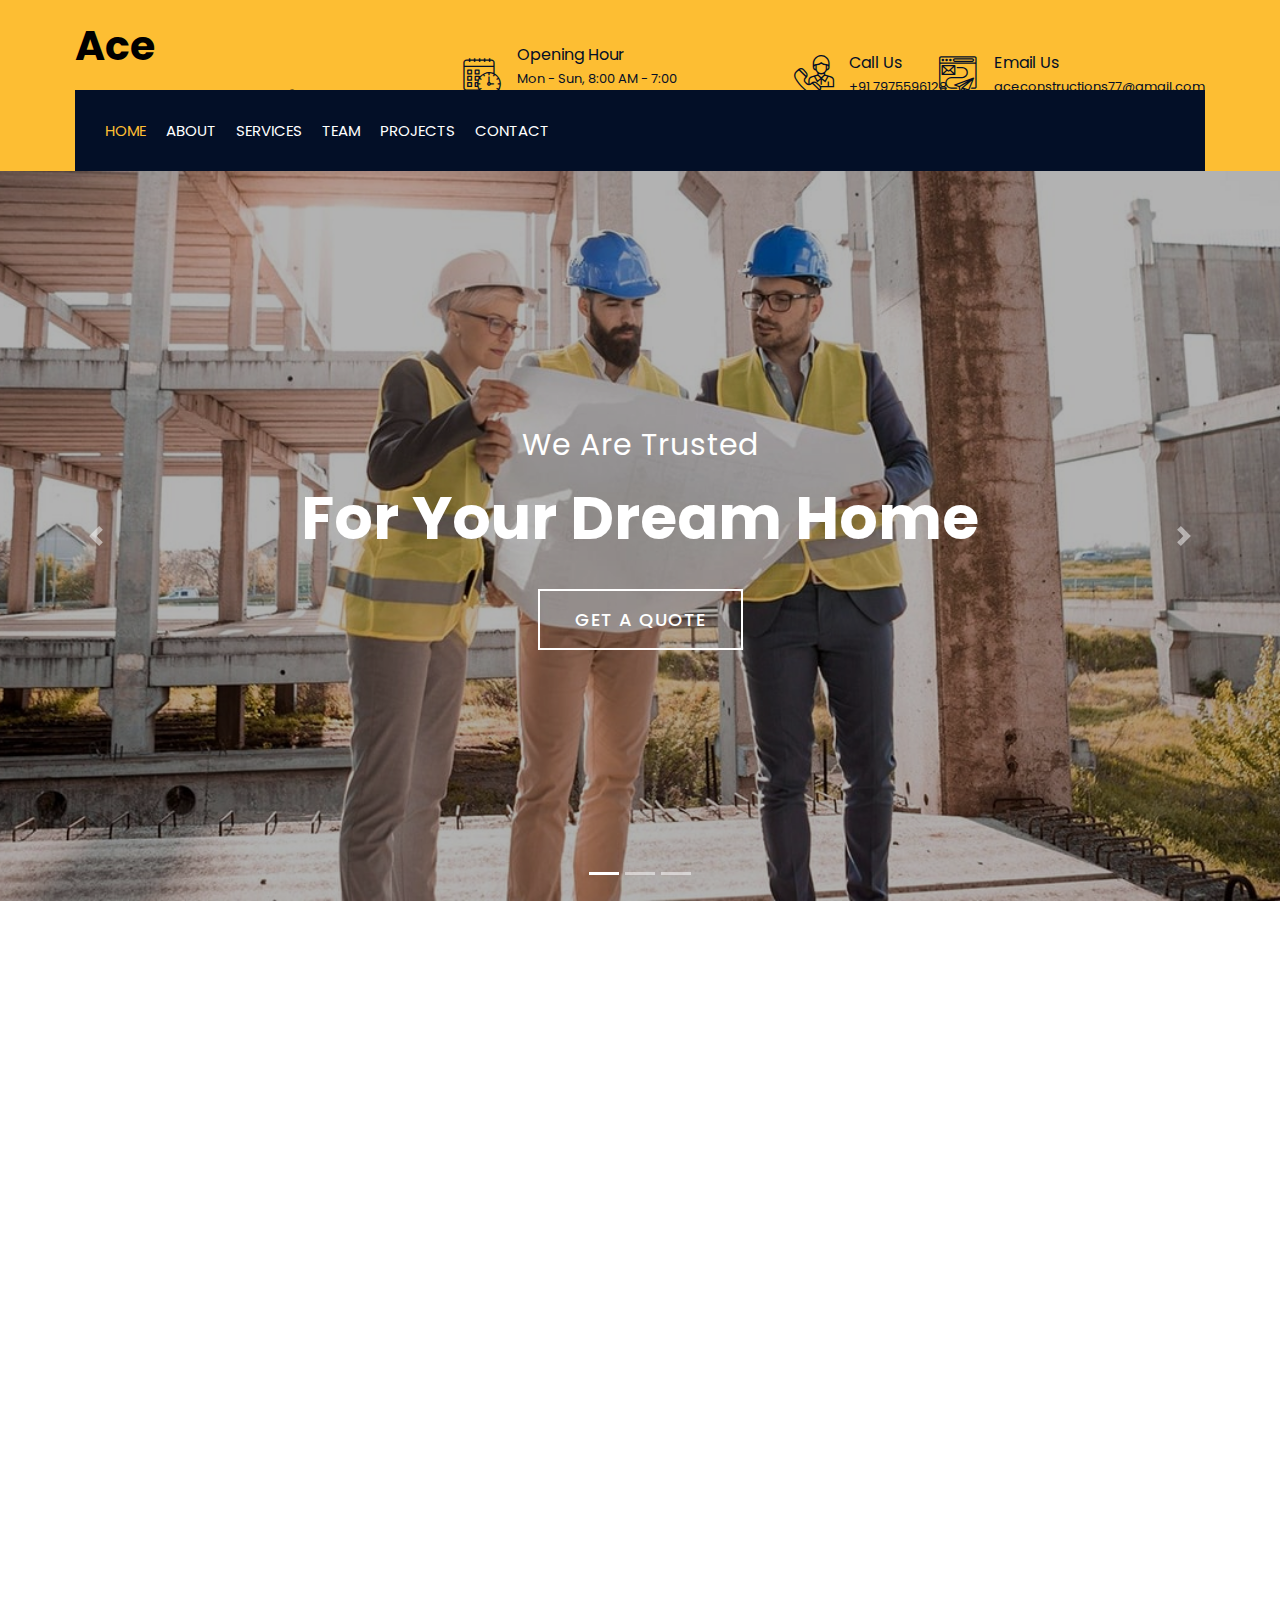
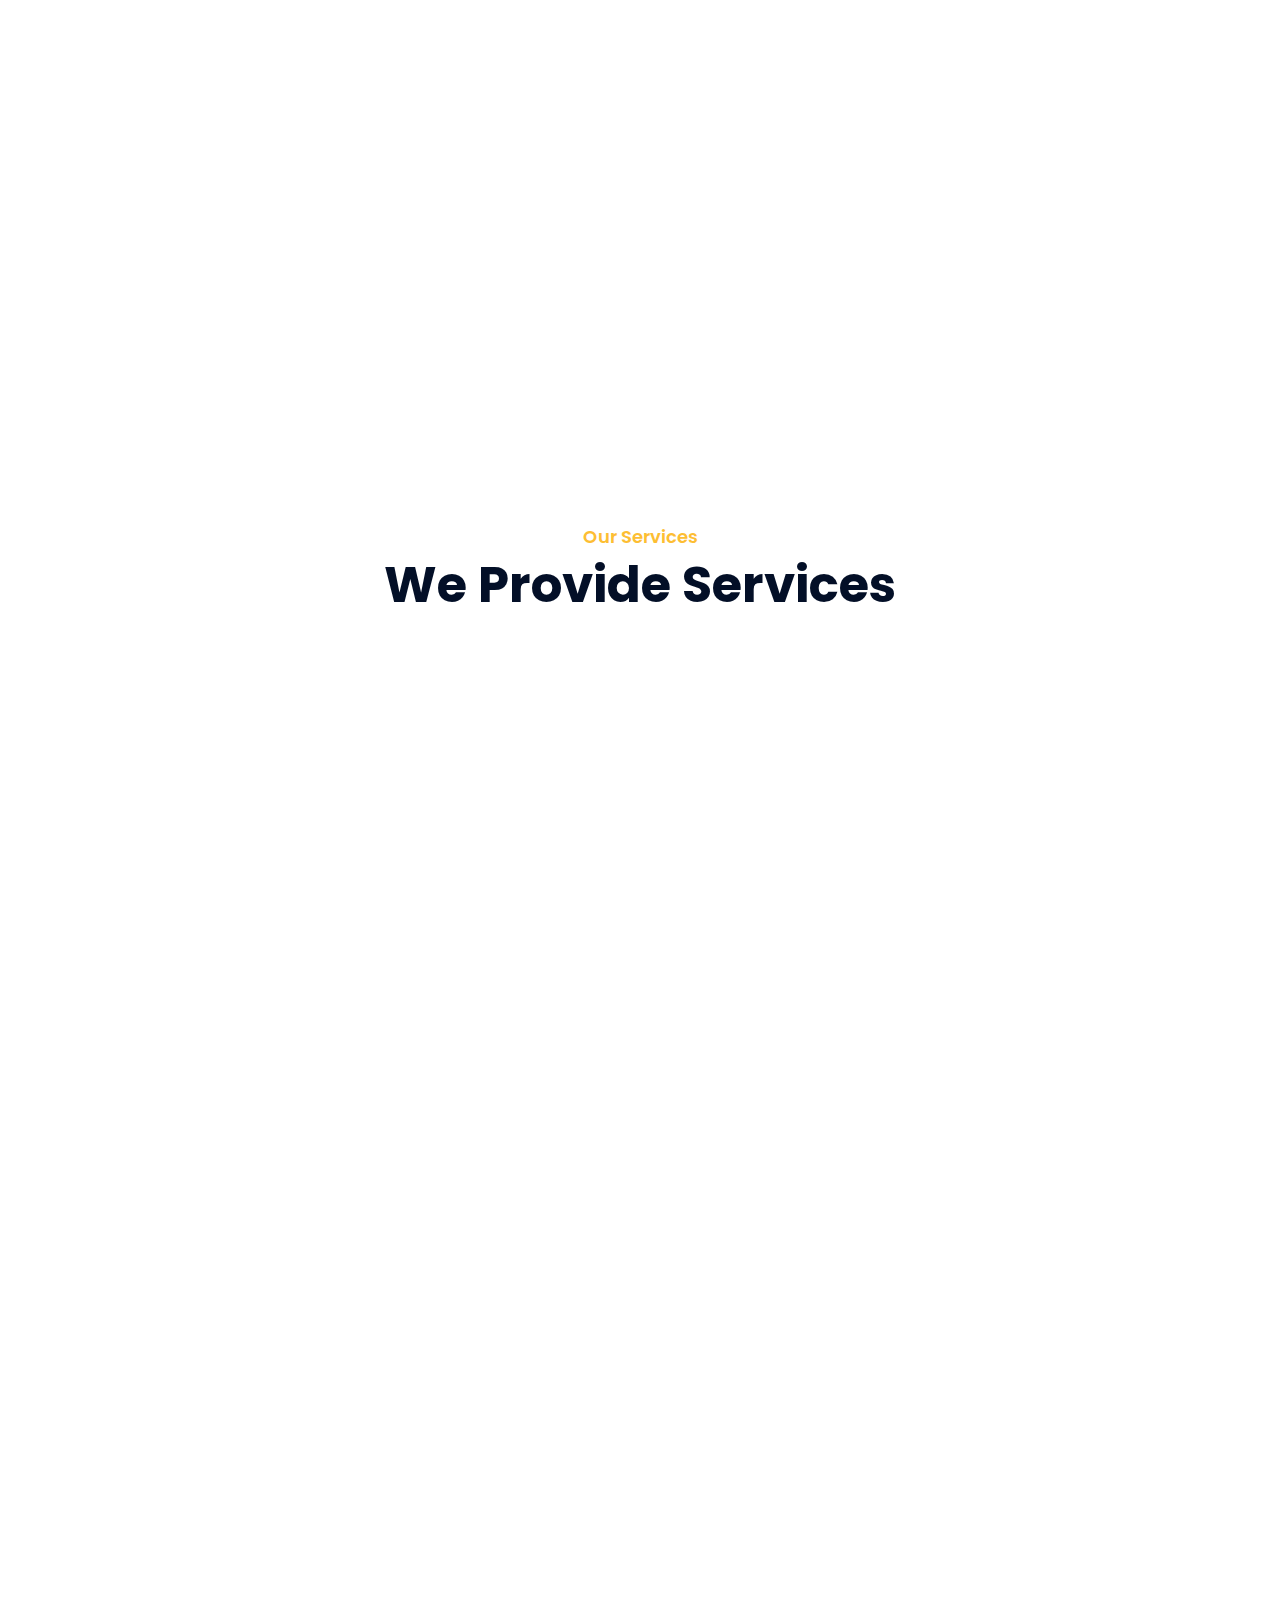
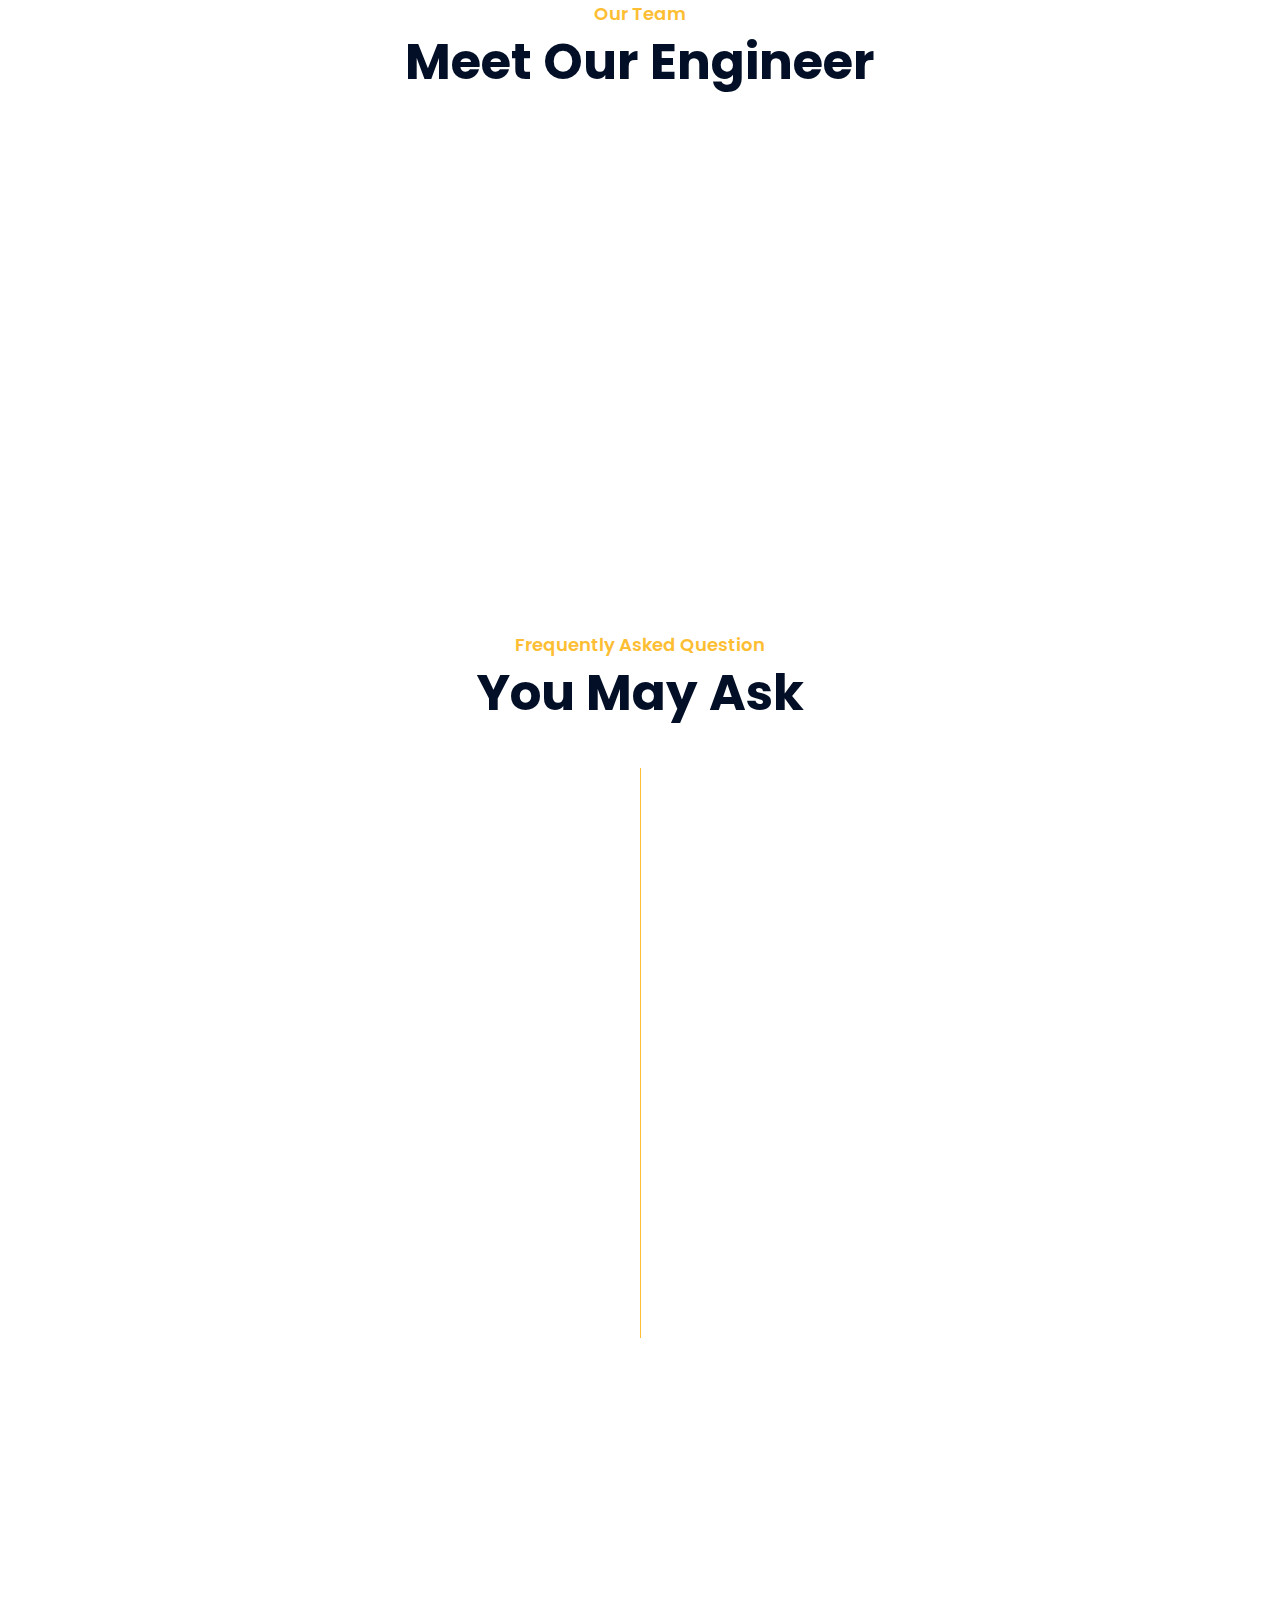
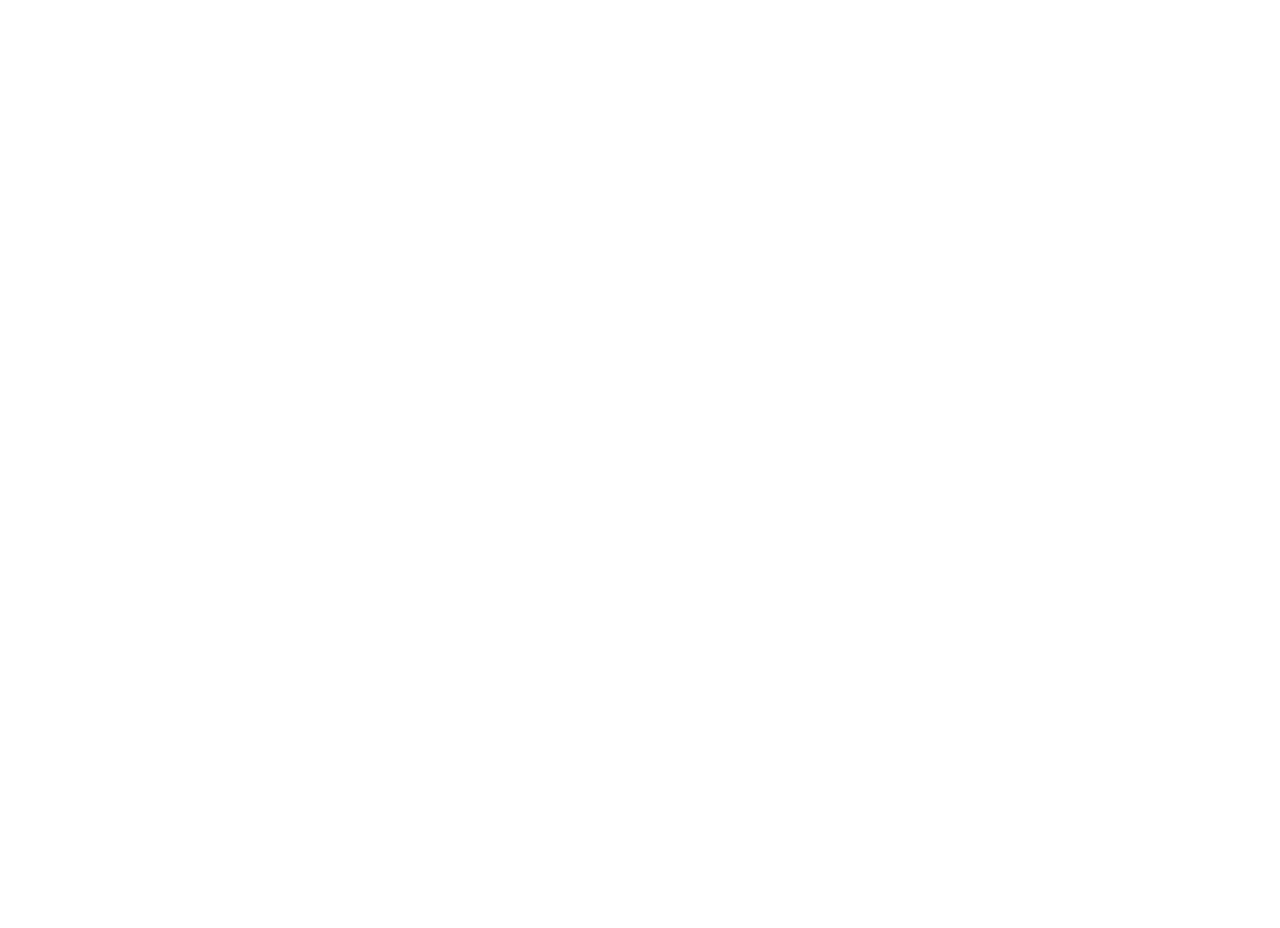
==== index.html @ d803da09 "project completed" ====
<!DOCTYPE html>
<html lang="en">
    <head>
        <meta charset="utf-8">
        <title>Ace Constructions</title>
        <meta content="width=device-width, initial-scale=1.0" name="viewport">
        <meta content="Construction Company Website Template" name="keywords">
        <meta content="Construction Company Website Template" name="description">

        <!-- Favicon -->
        <link href="img/favicon.png" rel="icon">

        <!-- Google Font -->
        <link href="https://fonts.googleapis.com/css2?family=Poppins:wght@100;200;300;400;500;600;700;800;900&display=swap" rel="stylesheet">

        <!-- CSS Libraries -->
        <link href="https://stackpath.bootstrapcdn.com/bootstrap/4.4.1/css/bootstrap.min.css" rel="stylesheet">
        <link href="https://cdnjs.cloudflare.com/ajax/libs/font-awesome/5.10.0/css/all.min.css" rel="stylesheet">
        <link href="lib/flaticon/font/flaticon.css" rel="stylesheet"> 
        <link href="lib/animate/animate.min.css" rel="stylesheet">
        <link href="lib/owlcarousel/assets/owl.carousel.min.css" rel="stylesheet">
        <link href="lib/lightbox/css/lightbox.min.css" rel="stylesheet">
        <link href="lib/slick/slick.css" rel="stylesheet">
        <link href="lib/slick/slick-theme.css" rel="stylesheet">

        <!-- Template Stylesheet -->
        <link href="css/style.css" rel="stylesheet">
    </head>

    <body>
        <div class="wrapper">
            <!-- Top Bar Start -->
            <div class="top-bar">
                <div class="container-fluid">
                    <div class="row align-items-center">
                        <div class="col-lg-4 col-md-12">
                            <div class="logo">
                                <a href="index.html">
                                    <div class="ace-constructions">Ace Constructions</div>
                                    <!-- <img src="img/logo.jpg" alt="Logo"> -->
                                </a>
                            </div>
                        </div>
                        <div class="col-lg-8 col-md-7 d-none d-lg-block">
                            <div class="row">
                                <div class="col-4">
                                    <div class="top-bar-item">
                                        <div class="top-bar-icon">
                                            <i class="flaticon-calendar"></i>
                                        </div>
                                        <div class="top-bar-text">
                                            <h3>Opening Hour</h3>
                                            <p>Mon - Sun, 8:00 AM - 7:00 PM</p>
                                        </div>
                                    </div>
                                </div>
                                <div class="col-4">
                                    <div class="top-bar-item">
                                        <div class="top-bar-icon">
                                            <i class="flaticon-call"></i>
                                        </div>
                                        <div class="top-bar-text">
                                            <h3>Call Us</h3>
                                            <p>+91 7975596128</p>
                                        </div>
                                    </div>
                                </div>
                                <div class="col-4">
                                    <div class="top-bar-item">
                                        <div class="top-bar-icon">
                                            <i class="flaticon-send-mail"></i>
                                        </div>
                                        <div class="top-bar-text">
                                            <h3>Email Us</h3>
                                            <p>aceconstructions77@gmail.com</p>
                                        </div>
                                    </div>
                                </div>
                            </div>
                        </div>
                    </div>
                </div>
            </div>
            <!-- Top Bar End -->

            <!-- Nav Bar Start -->
            <div class="nav-bar">
                <div class="container-fluid">
                    <nav class="navbar navbar-expand-lg bg-dark navbar-dark">
                        <a href="#" class="navbar-brand">MENU</a>
                        <button type="button" class="navbar-toggler" data-toggle="collapse" data-target="#navbarCollapse">
                            <span class="navbar-toggler-icon"></span>
                        </button>

                        <div class="collapse navbar-collapse justify-content-between" id="navbarCollapse">
                            <div class="navbar-nav mr-auto">
                                <a href="index.html" class="nav-item nav-link active">Home</a>
                                <a href="about.html" class="nav-item nav-link">About</a>
                                <a href="service.html" class="nav-item nav-link">Services</a>
                                <a href="team.html" class="nav-item nav-link">Team</a>
                                <a href="portfolio.html" class="nav-item nav-link">Projects</a>
                                
                                <a href="contact.html" class="nav-item nav-link">Contact</a>
                            </div>
                        </div>
                    </nav>
                </div>
            </div>
            <!-- Nav Bar End -->


            <!-- Carousel Start -->
            <div id="carousel" class="carousel slide" data-ride="carousel">
                <ol class="carousel-indicators">
                    <li data-target="#carousel" data-slide-to="0" class="active"></li>
                    <li data-target="#carousel" data-slide-to="1"></li>
                    <li data-target="#carousel" data-slide-to="2"></li>
                </ol>
                <div class="carousel-inner">
                    <div class="carousel-item active">
                        <img src="img/carousel-1.jpg" alt="Carousel Image">
                        <div class="carousel-caption">
                            <p class="animated fadeInRight">We Are Trusted</p>
                            <h1 class="animated fadeInLeft">For Your Dream Home</h1>
                            <a class="btn animated fadeInUp" href="https://htmlcodex.com/construction-company-website-template">Get A Quote</a>
                        </div>
                    </div>

                    <div class="carousel-item">
                        <img src="img/carousel-2.jpg" alt="Carousel Image">
                        <div class="carousel-caption">
                            <p class="animated fadeInRight">We Are Professional</p>
                            <h1 class="animated fadeInLeft">Trusted Experts in Construction and Design</h1>
                            <a class="btn animated fadeInUp" href="https://htmlcodex.com/construction-company-website-template">Get A Quote</a>
                        </div>
                    </div>

                    <div class="carousel-item">
                        <img src="img/carousel-3.jpg" alt="Carousel Image">
                        <div class="carousel-caption">
                            <p class="animated fadeInRight">We Are Trusted</p>
                            <h1 class="animated fadeInLeft">For Your Dream Project</h1>
                            <a class="btn animated fadeInUp" href="https://htmlcodex.com/construction-company-website-template">Get A Quote</a>
                        </div>
                    </div>
                </div>

                <a class="carousel-control-prev" href="#carousel" role="button" data-slide="prev">
                    <span class="carousel-control-prev-icon" aria-hidden="true"></span>
                    <span class="sr-only">Previous</span>
                </a>
                <a class="carousel-control-next" href="#carousel" role="button" data-slide="next">
                    <span class="carousel-control-next-icon" aria-hidden="true"></span>
                    <span class="sr-only">Next</span>
                </a>
            </div>
            <!-- Carousel End -->


            <!-- Feature Start-->
            <div class="feature wow fadeInUp" data-wow-delay="0.1s">
                <div class="container-fluid">
                    <div class="row align-items-center">
                        <div class="col-lg-4 col-md-12">
                            <div class="feature-item">
                                <div class="feature-icon">
                                    <i class="flaticon-worker"></i>
                                </div>
                                <div class="feature-text">
                                    <h3>Expert Worker</h3>
                                    <p>Premier Expert Workers Elevating Construction Standards</p>
                                </div>
                            </div>
                        </div>
                        <div class="col-lg-4 col-md-12">
                            <div class="feature-item">
                                <div class="feature-icon">
                                    <i class="flaticon-building"></i>
                                </div>
                                <div class="feature-text">
                                    <h3>Quality Work</h3>
                                    <p>Delivering Unmatched Quality in Every Construction Project</p>
                                </div>
                            </div>
                        </div>
                        <div class="col-lg-4 col-md-12">
                            <div class="feature-item">
                                <div class="feature-icon">
                                    <i class="flaticon-call"></i>
                                </div>
                                <div class="feature-text">
                                    <h3>Support</h3>
                                    <p>Your Dedicated Partner for Unwavering Construction Support</p>
                                </div>
                            </div>
                        </div>
                    </div>
                </div>
            </div>
            <!-- Feature End-->


            <!-- About Start -->
            <div class="about wow fadeInUp" data-wow-delay="0.1s">
                <div class="container">
                    <div class="row align-items-center">
                        <div class="col-lg-5 col-md-6">
                            <div class="about-img">
                                <img src="img/about.jpg" alt="Image">
                            </div>
                        </div>
                        <div class="col-lg-7 col-md-6">
                            <div class="section-header text-left">
                                <p>Welcome to Ace Constructions</p>
                                <h2>25 Years Experience</h2>
                            </div>
                            <div class="about-text">
                                <p>
                                    At Ace Constructions, we pride ourselves on delivering unparalleled quality and craftsmanship in every project we undertake. With over two decades of experience in the industry, our expert team is committed to bringing your vision to life with precision and care.
                                </p>
                                <p>
                                    Our approach is rooted in excellence. We combine innovative techniques with time-tested methods to ensure that each project not only meets but exceeds expectations. Whether you're embarking on a new construction or renovating an existing space, our dedicated professionals are here to support you every step of the way.
                                </p>
                                <a class="btn" href="">Learn More</a>
                            </div>
                        </div>
                    </div>
                </div>
            </div>
            <!-- About End -->


            <!-- Fact Start -->
            <div class="fact">
                <div class="container-fluid">
                    <div class="row counters">
                        <div class="col-md-6 fact-left wow slideInLeft">
                            <div class="row">
                                <div class="col-6">
                                    <div class="fact-icon">
                                        <i class="flaticon-worker"></i>
                                    </div>
                                    <div class="fact-text">
                                        <h2 data-toggle="counter-up">109</h2>
                                        <p>Expert Workers</p>
                                    </div>
                                </div>
                                <div class="col-6">
                                    <div class="fact-icon">
                                        <i class="flaticon-building"></i>
                                    </div>
                                    <div class="fact-text">
                                        <h2 data-toggle="counter-up">485</h2>
                                        <p>Happy Clients</p>
                                    </div>
                                </div>
                            </div>
                        </div>
                        <div class="col-md-6 fact-right wow slideInRight">
                            <div class="row">
                                <div class="col-6">
                                    <div class="fact-icon">
                                        <i class="flaticon-address"></i>
                                    </div>
                                    <div class="fact-text">
                                        <h2 data-toggle="counter-up">789</h2>
                                        <p>Completed Projects</p>
                                    </div>
                                </div>
                                <div class="col-6">
                                    <div class="fact-icon">
                                        <i class="flaticon-crane"></i>
                                    </div>
                                    <div class="fact-text">
                                        <h2 data-toggle="counter-up">890</h2>
                                        <p>Running Projects</p>
                                    </div>
                                </div>
                            </div>
                        </div>
                    </div>
                </div>
            </div>
            <!-- Fact End -->


            <!-- Service Start -->
            <div class="service">
                <div class="container">
                    <div class="section-header text-center">
                        <p>Our Services</p>
                        <h2>We Provide Services</h2>
                    </div>
                    <div class="row">
                        <div class="col-lg-4 col-md-6 wow fadeInUp" data-wow-delay="0.1s">
                            <div class="service-item">
                                <div class="service-img">
                                    <img src="img/service-1.jpg" alt="Image">
                                    <div class="service-overlay">
                                        <p>
                                            In the realm of building construction, Ace Constructions stands out as a leader. We specialize in creating structures that are not only functional but also aesthetically pleasing and built to last. Our expertise spans a variety of building types, including residential, commercial, and industrial projects.
                                        </p>
                                    </div>
                                </div>
                                <div class="service-text">
                                    <h3>Building Construction</h3>
                                    <a class="btn" href="img/service-1.jpg" data-lightbox="service">+</a>
                                </div>
                            </div>
                        </div>
                        <div class="col-lg-4 col-md-6 wow fadeInUp" data-wow-delay="0.2s">
                            <div class="service-item">
                                <div class="service-img">
                                    <img src="img/service-2.jpg" alt="Image">
                                    <div class="service-overlay">
                                        <p>
                                            Revitalize your home with Ace Constructions premier house renovation services. Whether you're looking to update a single room or undertake a complete home makeover, we bring creativity, craftsmanship, and care to every renovation project. Our goal is to enhance your living space, making it more functional, beautiful, and tailored to your lifestyle.
                                        </p>
                                    </div>
                                </div>
                                <div class="service-text">
                                    <h3>House Renovation</h3>
                                    <a class="btn" href="img/service-2.jpg" data-lightbox="service">+</a>
                                </div>
                            </div>
                        </div>
                        <div class="col-lg-4 col-md-6 wow fadeInUp" data-wow-delay="0.3s">
                            <div class="service-item">
                                <div class="service-img">
                                    <img src="img/service-3.jpg" alt="Image">
                                    <div class="service-overlay">
                                        <p>
                                            At the heart of every great project is a brilliant design. Ace Constructions architecture design services blend creativity with technical expertise to create spaces that are both stunning and functional. Our team of experienced architects works closely with you to understand your vision, providing bespoke design solutions that reflect your unique style and needs.
                                        </p>
                                    </div>
                                </div>
                                <div class="service-text">
                                    <h3>Architecture Design</h3>
                                    <a class="btn" href="img/service-3.jpg" data-lightbox="service">+</a>
                                </div>
                            </div>
                        </div>
                        <div class="col-lg-4 col-md-6 wow fadeInUp" data-wow-delay="0.4s">
                            <div class="service-item">
                                <div class="service-img">
                                    <img src="img/service-4.jpg" alt="Image">
                                    <div class="service-overlay">
                                        <p>
                                            Transform your interior spaces into captivating environments with Ace Constructions premier interior design services. Our team of skilled designers specializes in creating interiors that are not only visually stunning but also functional and reflective of your personal style. Whether you're looking to revamp a single room or redesign an entire property, we provide bespoke design solutions that breathe new life into your spaces.
                                        </p>
                                    </div>
                                </div>
                                <div class="service-text">
                                    <h3>Interior Design</h3>
                                    <a class="btn" href="img/service-4.jpg" data-lightbox="service">+</a>
                                </div>
                            </div>
                        </div>
                        <div class="col-lg-4 col-md-6 wow fadeInUp" data-wow-delay="0.5s">
                            <div class="service-item">
                                <div class="service-img">
                                    <img src="img/service-5.jpg" alt="Image">
                                    <div class="service-overlay">
                                        <p>
                                            Ensure your property remains in excellent condition with Ace Constructions reliable fixing and support services. We offer prompt and efficient solutions to address a variety of maintenance and repair needs, helping you maintain the integrity and functionality of your residential or commercial space.
                                        </p>
                                    </div>
                                </div>
                                <div class="service-text">
                                    <h3>Fixing & Support</h3>
                                    <a class="btn" href="img/service-5.jpg" data-lightbox="service">+</a>
                                </div>
                            </div>
                        </div>
                        <div class="col-lg-4 col-md-6 wow fadeInUp" data-wow-delay="0.6s">
                            <div class="service-item">
                                <div class="service-img">
                                    <img src="img/service-6.jpg" alt="Image">
                                    <div class="service-overlay">
                                        <p>
                                            Transform your interior and exterior spaces with Ace Constructions professional painting services. Whether you're refreshing a single room or giving your entire property a makeover, our expert painters are committed to delivering flawless finishes and lasting impressions.
                                        </p>
                                    </div>
                                </div>
                                <div class="service-text">
                                    <h3>Painting</h3>
                                    <a class="btn" href="img/service-6.jpg" data-lightbox="service">+</a>
                                </div>
                            </div>
                        </div>
                    </div>
                </div>
            </div>
            <!-- Service End -->


            <!-- Video Start -->
            
            
            <div class="modal fade" id="videoModal" tabindex="-1" role="dialog" aria-labelledby="exampleModalLabel" aria-hidden="true">
                <div class="modal-dialog" role="document">
                    <div class="modal-content">
                        <div class="modal-body">
                            <button type="button" class="close" data-dismiss="modal" aria-label="Close">
                                <span aria-hidden="true">&times;</span>
                            </button>        
                            <!-- 16:9 aspect ratio -->
                            <div class="embed-responsive embed-responsive-16by9">
                                <iframe class="embed-responsive-item" src="" id="video"  allowscriptaccess="always" allow="autoplay"></iframe>
                            </div>
                        </div>
                    </div>
                </div>
            </div>
            <!-- Video End -->


            <!-- Team Start -->
            <div class="team">
                <div class="container">
                    <div class="section-header text-center">
                        <p>Our Team</p>
                        <h2>Meet Our Engineer</h2>
                    </div>
                    <div class="row justify-content-center">
                        <div class="col-lg-3 col-md-6 wow fadeInUp" data-wow-delay="0.1s">
                            <div class="team-item">
                                <div class="team-img">
                                    <img src="img/team-1.jpg" alt="Team Image">
                                </div>
                                <div class="team-text text-center">
                                    <h2>Darren Fernandes</h2>
                                    <p>Civil Engineer and Founder</p>
                                </div>
                                <div class="team-social text-center">
                                    <a class="social-tw" href=""><i class="fab fa-twitter"></i></a>
                                    <a class="social-fb" href=""><i class="fab fa-facebook-f"></i></a>
                                    <a class="social-li" href=""><i class="fab fa-linkedin-in"></i></a>
                                    <a class="social-in" href=""><i class="fab fa-instagram"></i></a>
                                </div>
                            </div>
                        </div>
                    </div>
                </div>
            </div>
            <!-- Team End -->

            

            <!-- FAQs Start -->
            <div class="faqs">
                <div class="container">
                    <div class="section-header text-center">
                        <p>Frequently Asked Question</p>
                        <h2>You May Ask</h2>
                    </div>
                    <div class="row">
                        <div class="col-md-6">
                            <div id="accordion-1">
                                <div class="card wow fadeInLeft" data-wow-delay="0.1s">
                                    <div class="card-header">
                                        <a class="card-link collapsed" data-toggle="collapse" href="#collapseOne">
                                            What types of construction projects does Ace Constructions undertake?
                                        </a>
                                    </div>
                                    <div id="collapseOne" class="collapse" data-parent="#accordion-1">
                                        <div class="card-body">
                                            Ace Constructions specializes in residential, commercial, and industrial construction projects. We handle everything from new builds to renovations and remodeling.
                                        </div>
                                    </div>
                                </div>
                                <div class="card wow fadeInLeft" data-wow-delay="0.2s">
                                    <div class="card-header">
                                        <a class="card-link collapsed" data-toggle="collapse" href="#collapseTwo">
                                            How do I get started with Ace Constructions for my construction project?
                                        </a>
                                    </div>
                                    <div id="collapseTwo" class="collapse" data-parent="#accordion-1">
                                        <div class="card-body">
                                            Getting started is easy! Simply contact us through our website or give us a call. We'll schedule an initial consultation to discuss your project requirements, budget, and timeline.
                                        </div>
                                    </div>
                                </div>
                                <div class="card wow fadeInLeft" data-wow-delay="0.3s">
                                    <div class="card-header">
                                        <a class="card-link collapsed" data-toggle="collapse" href="#collapseThree">
                                            What sets Ace Constructions apart from other construction companies?
                                        </a>
                                    </div>
                                    <div id="collapseThree" class="collapse" data-parent="#accordion-1">
                                        <div class="card-body">
                                            Ace Constructions stands out for our commitment to quality, craftsmanship, and customer satisfaction. We bring over 25 years of experience, innovative solutions, and a dedicated team of professionals to every project.
                                        </div>
                                    </div>
                                </div>
                                <div class="card wow fadeInLeft" data-wow-delay="0.4s">
                                    <div class="card-header">
                                        <a class="card-link collapsed" data-toggle="collapse" href="#collapseFour">
                                            Do you provide free estimates?
                                        </a>
                                    </div>
                                    <div id="collapseFour" class="collapse" data-parent="#accordion-1">
                                        <div class="card-body">
                                            Yes, we offer free initial consultations and estimates for all projects. Our team will assess your needs, provide recommendations, and outline the scope of work and associated costs.
                                        </div>
                                    </div>
                                </div>
                                <div class="card wow fadeInLeft" data-wow-delay="0.5s">
                                    <div class="card-header">
                                        <a class="card-link collapsed" data-toggle="collapse" href="#collapseFive">
                                            How long does a typical construction project with Ace Constructions take?
                                        </a>
                                    </div>
                                    <div id="collapseFive" class="collapse" data-parent="#accordion-1">
                                        <div class="card-body">
                                            The timeline varies depending on the scope and complexity of the project. During our consultation, we'll provide a detailed project schedule to give you a clear timeline from start to finish.
                                        </div>
                                    </div>
                                </div>
                            </div>
                        </div>
                        <div class="col-md-6">
                            <div id="accordion-2">
                                <div class="card wow fadeInRight" data-wow-delay="0.1s">
                                    <div class="card-header">
                                        <a class="card-link collapsed" data-toggle="collapse" href="#collapseSix">
                                            What steps does Ace Constructions take to ensure safety on construction sites?
                                        </a>
                                    </div>
                                    <div id="collapseSix" class="collapse" data-parent="#accordion-2">
                                        <div class="card-body">
                                            Safety is our top priority. We adhere to strict safety protocols and regulations, conduct regular safety inspections, and provide ongoing training to our team to maintain a safe working environment.
                                        </div>
                                    </div>
                                </div>
                                <div class="card wow fadeInRight" data-wow-delay="0.2s">
                                    <div class="card-header">
                                        <a class="card-link collapsed" data-toggle="collapse" href="#collapseSeven">
                                            Can Ace Constructions assist with obtaining necessary permits and approvals?
                                        </a>
                                    </div>
                                    <div id="collapseSeven" class="collapse" data-parent="#accordion-2">
                                        <div class="card-body">
                                            Yes, we handle the entire permitting process on behalf of our clients. We work closely with local authorities to ensure all necessary permits and approvals are obtained before construction begins.
                                        </div>
                                    </div>
                                </div>
                                <div class="card wow fadeInRight" data-wow-delay="0.3s">
                                    <div class="card-header">
                                        <a class="card-link collapsed" data-toggle="collapse" href="#collapseEight">
                                            Does Ace Constructions offer warranty on construction work?
                                        </a>
                                    </div>
                                    <div id="collapseEight" class="collapse" data-parent="#accordion-2">
                                        <div class="card-body">
                                            Yes, we stand behind our workmanship. We offer a warranty on our construction projects to guarantee quality and address any issues that may arise post-completion.
                                        </div>
                                    </div>
                                </div>
                                <div class="card wow fadeInRight" data-wow-delay="0.4s">
                                    <div class="card-header">
                                        <a class="card-link collapsed" data-toggle="collapse" href="#collapseNine">
                                            What sustainable practices does Ace Constructions incorporate into construction projects?
                                        </a>
                                    </div>
                                    <div id="collapseNine" class="collapse" data-parent="#accordion-2">
                                        <div class="card-body">
                                            We prioritize sustainability by using eco-friendly building materials, implementing energy-efficient solutions, and promoting sustainable construction practices throughout our projects.
                                        </div>
                                    </div>
                                </div>
                                <div class="card wow fadeInRight" data-wow-delay="0.5s">
                                    <div class="card-header">
                                        <a class="card-link collapsed" data-toggle="collapse" href="#collapseTen">
                                            How can I stay informed about the progress of my construction project?
                                        </a>
                                    </div>
                                    <div id="collapseTen" class="collapse" data-parent="#accordion-2">
                                        <div class="card-body">
                                            We provide regular updates and open communication throughout the project. You'll have access to a project manager who will keep you informed about milestones, timelines, and any developments.
                                        </div>
                                    </div>
                                </div>
                            </div>
                        </div>
                    </div>
                </div>
            </div>
            <!-- FAQs End -->


            <!-- Testimonial Start -->
            <div class="testimonial wow fadeIn" data-wow-delay="0.1s">
                <div class="container">
                    <div class="row">
                        <div class="col-12">
                            <div class="testimonial-slider-nav">
                                <div class="slider-nav"><img src="img/testimonial-1.jpg" alt="Testimonial"></div>
                                <div class="slider-nav"><img src="img/testimonial-2.jpg" alt="Testimonial"></div>
                                <div class="slider-nav"><img src="img/testimonial-3.jpg" alt="Testimonial"></div>
                                <div class="slider-nav"><img src="img/testimonial-4.jpg" alt="Testimonial"></div>
                                <div class="slider-nav"><img src="img/testimonial-5.jpg" alt="Testimonial"></div>
                                <div class="slider-nav"><img src="img/testimonial-6.jpg" alt="Testimonial"></div>
                                <div class="slider-nav"><img src="img/testimonial-7.jpg" alt="Testimonial"></div>
                                
                            </div>
                        </div>
                    </div>
                    <div class="row">
                        <div class="col-12">
                            <div class="testimonial-slider">
                                <div class="slider-item">
                                    <h3>Pavankumar Uppar</h3>
                                    <h4>Software Engineer</h4>
                                    <p>We hired Ace Builders for our office renovation, and they did an outstanding job. Their team was efficient, accommodating, and communicated effectively throughout the project. They turned our vision into reality with precision and quality.</p>
                                </div>
                                <div class="slider-item">
                                    <h3>Nash D'souza</h3>
                                    <h4>Architect</h4>
                                    <p>Ace Builders handled our industrial facility construction with expertise and dedication. They managed the complexities of our project seamlessly, ensuring compliance with regulations and delivering a facility that meets our operational needs. Impressive work!</p>
                                </div>
                                <div class="slider-item">
                                    <h3>Sumant Gangannavar</h3>
                                    <h4>Consultant</h4>
                                    <p>Ace Builders transformed our house into our dream home! Their attention to detail and craftsmanship exceeded our expectations. From start to finish, they were professional, reliable, and delivered on time. Highly recommend!</p>
                                </div>
                                <div class="slider-item">
                                    <h3>Amrut Naik</h3>
                                    <h4>Doctor</h4>
                                    <p>Working with Ace Builders on our interior design was a pleasure. Their designer understood our style perfectly and created spaces that are both functional and beautiful. The attention to detail and personalized service made all the difference.</p>
                                </div>
                                <div class="slider-item">
                                    <h3>Anmol Nelavigi</h3>
                                    <h4>Software Engineer</h4>
                                    <p>Ace Builders completely renovated our outdated kitchen, and we couldn't be happier with the results. They modernized the space while keeping within our budget and timeline. Professionalism and quality craftsmanship define their work.</p>
                                </div>
                                <div class="slider-item">
                                    <h3>Rauf Hippargi</h3>
                                    <h4>Doctor</h4>
                                    <p>Ace Builders built our custom home from the ground up, and the experience was fantastic. They guided us through every step, from initial planning to final touches. Their dedication to quality and customer satisfaction is unmatched.</p>
                                </div>
                                <div class="slider-item">
                                    <h3>Kaif Mulla</h3>
                                    <h4>Doctor</h4>
                                    <p>Choosing Ace Builders for our construction needs was the best decision we made. Their team is knowledgeable, trustworthy, and committed to excellence. They go above and beyond to ensure every detail is perfect. Highly recommended!</p>
                                </div>
                            </div>
                        </div>
                    </div>
                </div>
            </div>
            <!-- Testimonial End -->


            <!-- Footer Start -->
            <div class="footer wow fadeIn" data-wow-delay="0.3s">
                <div class="container">
                    <div class="row">
                        <div class="col-md-6 col-lg-3">
                            <div class="footer-contact">
                                <h2>Office Contact</h2>
                                <p><i class="fa fa-map-marker-alt"></i>Vijay Nagar, Hindalga, Belagavi, Karnataka - 591108</p>
                                <p><i class="fa fa-phone-alt"></i>+91 7975596128</p>
                                <p><i class="fa fa-envelope"></i>aceconstructions77.com</p>
                                <div class="footer-social">
                                    <a href=""><i class="fab fa-twitter"></i></a>
                                    <a href=""><i class="fab fa-facebook-f"></i></a>
                                    <a href=""><i class="fab fa-youtube"></i></a>
                                    <a href=""><i class="fab fa-instagram"></i></a>
                                    <a href=""><i class="fab fa-linkedin-in"></i></a>
                                </div>
                            </div>
                        </div>
                        <div class="col-md-6 col-lg-3">
                            <div class="footer-link">
                                <h2>Services Areas</h2>
                                <a href="">Building Construction</a>
                                <a href="">House Renovation</a>
                                <a href="">Architecture Design</a>
                                <a href="">Interior Design</a>
                                <a href="">Painting</a>
                            </div>
                        </div>
                        <div class="col-md-6 col-lg-3">
                            <div class="footer-link">
                                <h2>Useful Pages</h2>
                                <a href="about.html">About Us</a>
                                <a href="contact.html">Contact Us</a>
                                <a href="team.html">Our Team</a>
                                <a href="portfolio.html">Projects</a>
                                <a href="#">Testimonial</a>
                            </div>
                        </div>
                        <div class="col-md-6 col-lg-3">
                            <div class="newsletter">
                                <h2>Newsletter</h2>
                                <p>
                                    Stay informed and inspired with our latest updates on innovative projects, industry trends, and expert insights delivered straight to your inbox.
                                </p>
                                <div class="form">
                                    <input class="form-control" placeholder="Email here">
                                    <button class="btn">Submit</button>
                                </div>
                            </div>
                        </div>
                    </div>
                </div>
                <div class="container footer-menu">
                    <div class="f-menu">
                        <a href="">Terms of use</a>
                        <a href="">Privacy policy</a>
                        <a href="">Cookies</a>
                        <a href="">Help</a>
                        <a href="">FQAs</a>
                    </div>
                </div>
                <div class="container copyright">
                    <div class="row">
                        <div class="col-md-6">
                            <p>&copy; <a href="#">Ace Builders</a>, All Right Reserved.</p>
                        </div>
						
						<!--/*** This template is free as long as you keep the footer author’s credit link/attribution link/backlink. If you'd like to use the template without the footer author’s credit link/attribution link/backlink, you can purchase the Credit Removal License from "https://htmlcodex.com/credit-removal". Thank you for your support. ***/-->
                        <div class="col-md-6">
                            <p>Developed By <a href="https://pavankumaruppar.tech" target="_blank">Pavankumar Uppar</a></p>
                        </div>
                    </div>
                </div>
            </div>
            <!-- Footer End -->

            <a href="#" class="back-to-top"><i class="fa fa-chevron-up"></i></a>
        </div>

        <!-- JavaScript Libraries -->
        <script src="https://code.jquery.com/jquery-3.4.1.min.js"></script>
        <script src="https://stackpath.bootstrapcdn.com/bootstrap/4.4.1/js/bootstrap.bundle.min.js"></script>
        <script src="lib/easing/easing.min.js"></script>
        <script src="lib/wow/wow.min.js"></script>
        <script src="lib/owlcarousel/owl.carousel.min.js"></script>
        <script src="lib/isotope/isotope.pkgd.min.js"></script>
        <script src="lib/lightbox/js/lightbox.min.js"></script>
        <script src="lib/waypoints/waypoints.min.js"></script>
        <script src="lib/counterup/counterup.min.js"></script>
        <script src="lib/slick/slick.min.js"></script>

        <!-- Template Javascript -->
        <script src="js/main.js"></script>
    </body>
</html>
---- lib/flaticon/font/flaticon.css ----
/*
  	Flaticon icon font: Flaticon
  	Creation date: 23/08/2020 07:24
  	*/

@font-face {
  font-family: "Flaticon";
  src: url("./Flaticon.eot");
  src: url("./Flaticon.eot?#iefix") format("embedded-opentype"),
       url("./Flaticon.woff2") format("woff2"),
       url("./Flaticon.woff") format("woff"),
       url("./Flaticon.ttf") format("truetype"),
       url("./Flaticon.svg#Flaticon") format("svg");
  font-weight: normal;
  font-style: normal;
}

@media screen and (-webkit-min-device-pixel-ratio:0) {
  @font-face {
    font-family: "Flaticon";
    src: url("./Flaticon.svg#Flaticon") format("svg");
  }
}

[class^="flaticon-"]:before, [class*=" flaticon-"]:before,
[class^="flaticon-"]:after, [class*=" flaticon-"]:after {   
  font-family: Flaticon;
        font-size: 20px;
font-style: normal;
margin-left: 20px;
}

.flaticon-concrete:before { content: "\f100"; }
.flaticon-worker:before { content: "\f101"; }
.flaticon-measure:before { content: "\f102"; }
.flaticon-building:before { content: "\f103"; }
.flaticon-brush:before { content: "\f104"; }
.flaticon-crane:before { content: "\f105"; }
.flaticon-call:before { content: "\f106"; }
.flaticon-calendar:before { content: "\f107"; }
.flaticon-send-mail:before { content: "\f108"; }
.flaticon-address:before { content: "\f109"; }
---- css/style.css ----
/*******************************/
/********* General CSS *********/
/*******************************/
body {
    color: #666666;
    background: #dddddd;
    font-family: 'Poppins', sans-serif;
    font-weight: 400;
}

h1,
h2, 
h3, 
h4,
h5, 
h6 {
    color: #030f27;
}

a {
    color: #666666;
    transition: .3s;
}

a:hover,
a:active,
a:focus {
    color: #fdbe33;
    outline: none;
    text-decoration: none;
}

.btn:focus {
    box-shadow: none;
}

.wrapper {
    position: relative;
    width: 100%;
    margin: 0 auto;
    background: #ffffff;
}

.back-to-top {
    position: fixed;
    display: none;
    background: #fdbe33;
    color: #121518;
    width: 44px;
    height: 44px;
    text-align: center;
    line-height: 1;
    font-size: 22px;
    right: 15px;
    bottom: 15px;
    transition: background 0.5s;
    z-index: 9;
}

.back-to-top:hover {
    color: #fdbe33;
    background: #121518;
}

.back-to-top i {
    padding-top: 10px;
}

.btn {
    transition: .3s;
}


/**********************************/
/********** Top Bar CSS ***********/
/**********************************/
.top-bar {
    position: relative;
    height: 90px;
    background: #fdbe33;
}

.top-bar .logo {
    padding: 15px 0;
    text-align: left;
    overflow: hidden;
}

.top-bar .logo h1 {
    margin: 0;
    color: #030f27;
    font-size: 60px;
    line-height: 60px;
    font-weight: 700;
}

.top-bar .logo img {
    max-width: 100%;
    max-height: 60px;
}

.top-bar .top-bar-item {
    display: flex;
    align-items: center;
    justify-content: flex-end;
}

.top-bar .top-bar-icon {
    width: 40px;
    display: flex;
    align-items: center;
    justify-content: center;
}

.top-bar .top-bar-icon [class^="flaticon-"]::before {
    margin: 0;
    color: #030f27;
    font-size: 40px;
}

.top-bar .top-bar-text {
    padding-left: 15px;
}

.top-bar .top-bar-text h3 {
    margin: 0 0 5px 0;
    color: #030f27;
    font-size: 16px;
    font-weight: 400;
}

.top-bar .top-bar-text p {
    margin: 0;
    color: #030f27;
    font-size: 13px;
    font-weight: 400;
}

@media (min-width: 992px) {
    .top-bar {
        padding: 0 60px;
    }
}

@media (max-width: 991.98px) {
    .top-bar .logo {
        text-align: center;
    }
}


/**********************************/
/*********** Nav Bar CSS **********/
/**********************************/
.ace-constructions {
    font-weight: bold;
    font-size: 41px;
    color: #000000;
    cursor: pointer;
}

.nav-bar {
    position: relative;
    background: #fdbe33;
    transition: .3s;
}

.nav-bar .container-fluid {
    padding: 0;
}

.nav-bar.nav-sticky {
    position: fixed;
    top: 0;
    width: 100%;
    
    box-shadow: 0 2px 5px rgba(0, 0, 0, .3);
    z-index: 999;
}

.nav-bar .navbar {
    height: 100%;
    background: #030f27 !important;
}

.navbar-dark .navbar-nav .nav-link,
.navbar-dark .navbar-nav .nav-link:focus,
.navbar-dark .navbar-nav .nav-link:hover,
.navbar-dark .navbar-nav .nav-link.active {
    padding: 10px 10px 8px 10px;
    color: #ffffff;
}

.navbar-dark .navbar-nav .nav-link:hover,
.navbar-dark .navbar-nav .nav-link.active {
    color: #fdbe33;
    transition: none;
}

.nav-bar .dropdown-menu {
    margin-top: 0;
    border: 0;
    border-radius: 0;
    background: #f8f9fa;
}

.nav-bar .btn {
    color: #ffffff;
    border: 2px solid #ffffff;
    border-radius: 0;
}

.nav-bar .btn:hover {
    color: #030f27;
    background: #fdbe33;
    border-color: #fdbe33;
}

@media (min-width: 992px) {
    .nav-bar {
        padding: 0 75px;
    }
    
    .nav-bar.nav-sticky {
        padding: 0;
    }
    
    .nav-bar .navbar {
        padding: 20px;
    }
    
    .nav-bar .navbar-brand {
        display: none;
    }
    
    .nav-bar a.nav-link {
        padding: 8px 15px;
        font-size: 15px;
        text-transform: uppercase;
    }
}

@media (max-width: 991.98px) {
    .nav-bar .navbar {
        padding: 15px;
    }
    
    .nav-bar a.nav-link {
        padding: 5px;
    }
    
    .nav-bar .dropdown-menu {
        box-shadow: none;
    }
    
    .nav-bar .btn {
        display: none;
    }
}


/*******************************/
/******** Carousel CSS *********/
/*******************************/
.carousel {
    position: relative;
    width: 100%;
    height: calc(100vh - 170px);
    min-height: 400px;
    margin: 0 auto;
    text-align: center;
    overflow: hidden;
}

.carousel .carousel-inner,
.carousel .carousel-item {
    position: relative;
    width: 100%;
    height: 100%;
}

.carousel .carousel-item img {
    width: 100%;
    height: 100%;
    object-fit: cover;
}

.carousel .carousel-item::after {
    position: absolute;
    content: "";
    width: 100%;
    height: 100%;
    top: 0;
    left: 0;
    background: rgba(0, 0, 0, .3);
    z-index: 1;
}

.carousel .carousel-caption {
    position: absolute;
    top: 0;
    bottom: 0;
    display: flex;
    align-items: center;
    justify-content: center;
    flex-direction: column;
    height: calc(100vh - 170px);
    min-height: 400px;
}

.carousel .carousel-caption p {
    color: #ffffff;
    font-size: 30px;
    margin-bottom: 15px;
    letter-spacing: 1px;
}

.carousel .carousel-caption h1 {
    color: #ffffff;
    font-size: 60px;
    font-weight: 700;
    margin-bottom: 35px;
}

.carousel .carousel-caption .btn {
    padding: 15px 35px;
    font-size: 18px;
    font-weight: 500;
    letter-spacing: 1px;
    text-transform: uppercase;
    color: #ffffff;
    background: transparent;
    border: 2px solid #ffffff;
    border-radius: 0;
    transition: .3s;
}

.carousel .carousel-caption .btn:hover {
    color: #030f27;
    background: #fdbe33;
    border-color: #fdbe33;
}

@media (max-width: 767.98px) {
    .carousel .carousel-caption h1 {
        font-size: 40px;
        font-weight: 700;
    }
    
    .carousel .carousel-caption p {
        font-size: 20px;
    }
    
    .carousel .carousel-caption .btn {
        padding: 12px 30px;
        font-size: 18px;
        font-weight: 500;
        letter-spacing: 0;
    }
}

@media (max-width: 575.98px) {
    .carousel .carousel-caption h1 {
        font-size: 30px;
        font-weight: 500;
    }
    
    .carousel .carousel-caption p {
        font-size: 16px;
    }
    
    .carousel .carousel-caption .btn {
        padding: 10px 25px;
        font-size: 16px;
        font-weight: 400;
        letter-spacing: 0;
    }
}

.carousel .animated {
    -webkit-animation-duration: 1.5s;
    animation-duration: 1.5s;
}


/*******************************/
/******* Page Header CSS *******/
/*******************************/
.page-header {
    position: relative;
    margin-bottom: 45px;
    padding: 90px 0;
    text-align: center;
    background: #fdbe33;
}

.page-header h2 {
    position: relative;
    color: #030f27;
    font-size: 60px;
    font-weight: 700;
    margin-bottom: 20px;
    padding-bottom: 5px;
}

.page-header h2::after {
    position: absolute;
    content: "";
    width: 100px;
    height: 2px;
    left: calc(50% - 50px);
    bottom: 0;
    background: #030f27;
}

.page-header a {
    position: relative;
    padding: 0 12px;
    font-size: 22px;
    color: #030f27;
}

.page-header a:hover {
    color: #ffffff;
}

.page-header a::after {
    position: absolute;
    content: "/";
    width: 8px;
    height: 8px;
    top: -2px;
    right: -7px;
    text-align: center;
    color: #121518;
}

.page-header a:last-child::after {
    display: none;
}

@media (max-width: 991.98px) {
    .page-header {
        padding: 60px 0;
    }
    
    .page-header h2 {
        font-size: 45px;
    }
    
    .page-header a {
        font-size: 20px;
    }
}

@media (max-width: 767.98px) {
    .page-header {
        padding: 45px 0;
    }
    
    .page-header h2 {
        font-size: 35px;
    }
    
    .page-header a {
        font-size: 18px;
    }
}


/*******************************/
/******* Section Header ********/
/*******************************/
.section-header {
    position: relative;
    width: 100%;
    margin-bottom: 45px;
}

.section-header p {
    color: #fdbe33;
    font-size: 18px;
    font-weight: 600;
    margin-bottom: 5px;
}

.section-header h2 {
    margin: 0;
    position: relative;
    font-size: 50px;
    font-weight: 700;
}

@media (max-width: 767.98px) {
    .section-header h2 {
        font-size: 30px;
    }
}


/*******************************/
/********* Feature CSS *********/
/*******************************/
.feature {
    position: relative;
    margin-bottom: 45px;
}

.feature .col-md-12 {
    background: #030f27;
}
    
.feature .col-md-12:nth-child(2n) {
    color: #030f27;
    background: #fdbe33;
}

.feature .feature-item {
    min-height: 250px;
    padding: 30px;
    display: flex;
    align-items: center;
    justify-content: flex-start;
}

.feature .feature-icon {
    position: relative;
    width: 60px;
    display: flex;
    align-items: center;
    justify-content: center;
}

.feature .feature-icon::before {
    position: absolute;
    content: "";
    width: 80px;
    height: 80px;
    top: -20px;
    left: -10px;
    border: 2px dotted #ffffff;
    border-radius: 60px;
    z-index: 1;
}

.feature .feature-icon::after {
    position: absolute;
    content: "";
    width: 79px;
    height: 79px;
    top: -18px;
    left: -9px;
    background: #030f27;
    border-radius: 60px;
    z-index: 2;
}

.feature .col-md-12:nth-child(2n) .feature-icon::after {
    background: #fdbe33;
}

.feature .feature-icon [class^="flaticon-"]::before {
    position: relative;
    margin: 0;
    color: #fdbe33;
    font-size: 60px;
    line-height: 60px;
    z-index: 3;
}

.feature .feature-text {
    padding-left: 30px;
}

.feature .feature-text h3 {
    margin: 0 0 10px 0;
    color: #fdbe33;
    font-size: 25px;
    font-weight: 600;
}

.feature .feature-text p {
    margin: 0;
    color: #fdbe33;
    font-size: 18px;
    font-weight: 400;
}

.feature .col-md-12:nth-child(2n) [class^="flaticon-"]::before,
.feature .col-md-12:nth-child(2n) h3,
.feature .col-md-12:nth-child(2n) p {
    color: #030f27;
}


/*******************************/
/********** About CSS **********/
/*******************************/
.about {
    position: relative;
    width: 100%;
    padding: 45px 0;
}

.about .section-header {
    margin-bottom: 30px;
}

.about .about-img {
    position: relative;
    height: 100%;
}

.about .about-img img {
    width: 100%;
    height: 100%;
    object-fit: cover;
}

.about .about-text p {
    font-size: 16px;
}

.about .about-text a.btn {
    position: relative;
    margin-top: 15px;
    padding: 15px 35px;
    font-size: 16px;
    font-weight: 500;
    letter-spacing: 1px;
    color: #030f27;
    border-radius: 0;
    background: #fdbe33;
    transition: .3s;
}

.about .about-text a.btn:hover {
    color: #fdbe33;
    background: #030f27;
}

@media (max-width: 767.98px) {
    .about .about-img {
        margin-bottom: 30px;
        height: auto;
    }
}


/*******************************/
/********** Fact CSS ***********/
/*******************************/
.fact {
    position: relative;
    width: 100%;
    padding: 45px 0;
}

.fact .col-6 {
    display: flex;
    align-items: flex-start;
}

.fact .fact-icon {
    position: relative;
    margin: 7px 15px 0 15px;
    width: 60px;
    display: flex;
    align-items: center;
    justify-content: center;
}

.fact .fact-icon [class^="flaticon-"]::before {
    margin: 0;
    font-size: 60px;
    line-height: 60px;
    background-image: linear-gradient(#ffffff, #fdbe33);
    -webkit-background-clip: text;
    -webkit-text-fill-color: transparent;
}

.fact .fact-right .fact-icon [class^="flaticon-"]::before {
    background-image: linear-gradient(#ffffff, #030f27);
}

.fact .fact-left,
.fact .fact-right {
    padding-top: 60px;
    padding-bottom: 60px;
}

.fact .fact-text h2 {
    font-size: 35px;
    font-weight: 700;
}

.fact .fact-text p {
    margin: 0;
    font-size: 16px;
    font-weight: 600;
    text-transform: uppercase;
}

.fact .fact-left {
    color: #fdbe33;
    background: #030f27;
}

.fact .fact-right {
    color: #030f27;
    background: #fdbe33;
}

.fact .fact-left h2 {
    color: #fdbe33;
}


/*******************************/
/********* Service CSS *********/
/*******************************/
.service {
    position: relative;
    width: 100%;
    padding: 45px 0 15px 0;
}

.service .service-item {
    position: relative;
    width: 100%;
    text-align: center;
    margin-bottom: 30px;
}

.service .service-img {
    position: relative;
    overflow: hidden;
}

.service .service-img img {
    width: 100%;
}

.service .service-overlay {
    position: absolute;
    width: 100%;
    height: 100%;
    top: 0;
    left: 0;
    padding: 30px;
    display: flex;
    align-items: center;
    justify-content: center;
    background: rgba(3, 15, 39, .7);
    transition: .5s;
    opacity: 0;
}

.service .service-item:hover .service-overlay {
    opacity: 1;
}

.service .service-overlay p {
    margin: 0;
    color: #ffffff;
}

.service .service-text {
    display: flex;
    align-items: center;
    height: 60px;
    background: #030f27;
    overflow: hidden;
    white-space: nowrap;
    text-overflow: ellipsis;
}

.service .service-text h3 {
    margin: 0;
    padding: 0 15px 0 25px;
    width: calc(100% - 60px);
    font-size: 20px;
    font-weight: 700;
    color: #fdbe33;
    text-align: left;
    overflow: hidden;
    white-space: nowrap;
    text-overflow: ellipsis;
}

.service .service-item a.btn {
    width: 60px;
    height: 60px;
    padding: 3px 0 0 3px;
    display: flex;
    align-items: center;
    justify-content: center;
    font-size: 60px;
    line-height: 60px;
    font-weight: 100;
    color: #030f27;
    background: #fdbe33;
    border-radius: 0;
    transition: .3s;
}

.service .service-item:hover a.btn {
    color: #ffffff;
}


/*******************************/
/********** Video CSS **********/
/*******************************/
.video {
    position: relative;
    margin: 45px 0;
    height: 100%;
    min-height: 500px;
    background: linear-gradient(rgba(3, 15, 39, .9), rgba(3, 15, 39, .9)), url(../img/carousel-1.jpg);
    background-attachment: fixed;
    background-position: center;
    background-repeat: no-repeat;
    background-size: cover;
}

.video .btn-play {
    position: absolute;
    z-index: 1;
    top: 50%;
    left: 50%;
    transform: translateX(-50%) translateY(-50%);
    box-sizing: content-box;
    display: block;
    width: 32px;
    height: 44px;
    border-radius: 50%;
    border: none;
    outline: none;
    padding: 18px 20px 18px 28px;
}

.video .btn-play:before {
    content: "";
    position: absolute;
    z-index: 0;
    left: 50%;
    top: 50%;
    transform: translateX(-50%) translateY(-50%);
    display: block;
    width: 100px;
    height: 100px;
    background: #fdbe33;
    border-radius: 50%;
    animation: pulse-border 1500ms ease-out infinite;
}

.video .btn-play:after {
    content: "";
    position: absolute;
    z-index: 1;
    left: 50%;
    top: 50%;
    transform: translateX(-50%) translateY(-50%);
    display: block;
    width: 100px;
    height: 100px;
    background: #fdbe33;
    border-radius: 50%;
    transition: all 200ms;
}

.video .btn-play:hover:after {
    background-color: darken(#fdbe33, 10%);
}

.video .btn-play img {
    position: relative;
    z-index: 3;
    max-width: 100%;
    width: auto;
    height: auto;
}

.video .btn-play span {
    display: block;
    position: relative;
    z-index: 3;
    width: 0;
    height: 0;
    border-left: 32px solid #030f27;
    border-top: 22px solid transparent;
    border-bottom: 22px solid transparent;
}

@keyframes pulse-border {
  0% {
    transform: translateX(-50%) translateY(-50%) translateZ(0) scale(1);
    opacity: 1;
  }
  100% {
    transform: translateX(-50%) translateY(-50%) translateZ(0) scale(1.5);
    opacity: 0;
  }
}

#videoModal .modal-dialog {
    position: relative;
    max-width: 800px;
    margin: 60px auto 0 auto;
}

#videoModal .modal-body {
    position: relative;
    padding: 0px;
}

#videoModal .close {
    position: absolute;
    width: 30px;
    height: 30px;
    right: 0px;
    top: -30px;
    z-index: 999;
    font-size: 30px;
    font-weight: normal;
    color: #ffffff;
    background: #000000;
    opacity: 1;
}


/*******************************/
/*********** Team CSS **********/
/*******************************/
.team {
    position: relative;
    width: 100%;
    padding: 45px 0 15px 0;
}

.team .team-item {
    position: relative;
    margin-bottom: 30px;
    overflow: hidden;
}

.team .team-img {
    position: relative;
}

.team .team-img img {
    width: 100%;
}

.team .team-text {
    position: relative;
    padding: 25px 15px;
    text-align: center;
    background: #030f27;
    transition: .5s;
}

.team .team-text h2 {
    font-size: 20px;
    font-weight: 600;
    color: #fdbe33;
    transition: .5s;
}

.team .team-text p {
    margin: 0;
    color: #ffffff;
}

.team .team-item:hover .team-text {
    background: #fdbe33;
}

.team .team-item:hover .team-text h2 {
    color: #030f27;
    letter-spacing: 1px;
}

.team .team-social {
    position: absolute;
    width: 100px;
    top: 0;
    left: -50px;
    display: flex;
    flex-direction: column;
    font-size: 0;
}

.team .team-social a {
    position: relative;
    left: 0;
    width: 50px;
    height: 50px;
    display: flex;
    align-items: center;
    justify-content: center;
    font-size: 18px;
    color: #ffffff;
}

.team .team-item:hover .team-social a:first-child {
    background: #00acee;
    left: 50px;
    transition: .3s 0s;
}

.team .team-item:hover .team-social a:nth-child(2) {
    background: #3b5998;
    left: 50px;
    transition: .3s .1s;
}

.team .team-item:hover .team-social a:nth-child(3) {
    background: #0e76a8;
    left: 50px;
    transition: .3s .2s;
}

.team .team-item:hover .team-social a:nth-child(4) {
    background: #3f729b;
    left: 50px;
    transition: .3s .3s;
}


/*******************************/
/*********** FAQs CSS **********/
/*******************************/
.faqs {
    position: relative;
    width: 100%;
    padding: 45px 0;
}

.faqs .row {
    position: relative;
}

.faqs .row::after {
    position: absolute;
    content: "";
    width: 1px;
    height: 100%;
    top: 0;
    left: calc(50% - .5px);
    background: #fdbe33;
}

.faqs #accordion-1 {
    padding-right: 15px;
}

.faqs #accordion-2 {
    padding-left: 15px;
}

@media(max-width: 767.98px) {
    .faqs .row::after {
        display: none;
    }
    
    .faqs #accordion-1,
    .faqs #accordion-2 {
        padding: 0;
    }
    
    .faqs #accordion-2 {
        padding-top: 15px;
    }
}

.faqs .card {
    margin-bottom: 15px;
    border: none;
    border-radius: 0;
}

.faqs .card:last-child {
    margin-bottom: 0;
}

.faqs .card-header {
    padding: 0;
    border: none;
    background: #ffffff;
}

.faqs .card-header a {
    display: block;
    padding: 10px 25px;
    width: 100%;
    color: #121518;
    font-size: 16px;
    line-height: 40px;
    border: 1px solid rgba(0, 0, 0, .1);
    transition: .5s;
}

.faqs .card-header [data-toggle="collapse"][aria-expanded="true"] {
    background: #fdbe33;
}

.faqs .card-header [data-toggle="collapse"]:after {
    font-family: 'font Awesome 5 Free';
    content: "\f067";
    float: right;
    color: #fdbe33;
    font-size: 12px;
    font-weight: 900;
    transition: .5s;
}

.faqs .card-header [data-toggle="collapse"][aria-expanded="true"]:after {
    font-family: 'font Awesome 5 Free';
    content: "\f068";
    float: right;
    color: #030f27;
    font-size: 12px;
    font-weight: 900;
    transition: .5s;
}

.faqs .card-body {
    padding: 20px 25px;
    font-size: 16px;
    background: #ffffff;
    border: 1px solid rgba(0, 0, 0, .1);
    border-top: none;
}


/*******************************/
/******* Testimonial CSS *******/
/*******************************/
.testimonial {
    position: relative;
    margin: 45px 0;
    padding: 90px 0;
    text-align: center;
    background: linear-gradient(rgba(3, 15, 39, .9), rgba(3, 15, 39, .9)), url(../img/carousel-1.jpg);
    background-attachment: fixed;
    background-position: center;
    background-repeat: no-repeat;
    background-size: cover;
}

.testimonial .container {
    max-width: 760px;
}

.about-page .testimonial {
    padding-bottom: 90px;
}

.testimonial .testimonial-slider-nav {
    position: relative;
    width: 300px;
    margin: 0 auto;
}

.testimonial .testimonial-slider-nav .slick-slide {
    position: relative;
    opacity: 0;
    transition: .5s;
}

.testimonial .testimonial-slider-nav .slick-active {
    opacity: 1;
    transform: scale(1.3);
}

.testimonial .testimonial-slider-nav .slick-center {
    transform: scale(1.8);
    z-index: 1;
}

.testimonial .testimonial-slider-nav .slick-slide img {
    position: relative;
    display: block;
    margin-top: 37px;
    width: 100%;
    height: auto;
    border-radius: 100px;
}

.testimonial .testimonial-slider {
    position: relative;
    margin-top: 15px;
    padding-top: 50px;
}

.testimonial .testimonial-slider::before {
    position: absolute;
    content: "";
    width: 60px;
    height: 50px;
    top: 0;
    left: calc(50% - 30px);
    background: url(../img/quote.png) top center no-repeat;
}

.testimonial .testimonial-slider h3 {
    color: #fdbe33;
    font-size: 22px;
    font-weight: 700;
}

.testimonial .testimonial-slider h4 {
    font-size: 14px;
    font-weight: 300;
    color: #ffffff;
    font-style: italic;
    margin-bottom: 10px;
}

.testimonial .testimonial-slider p {
    color: #ffffff;
    font-size: 16px;
    font-weight: 300;
    margin: 0;
}


/*******************************/
/*********** Blog CSS **********/
/*******************************/
.blog {
    position: relative;
    width: 100%;
    padding: 45px 0 15px 0;
}

.blog .blog-item {
    position: relative;
    width: 100%;
    text-align: center;
    margin-bottom: 30px;
}

.blog .blog-img {
    position: relative;
    overflow: hidden;
}

.blog .blog-img img {
    width: 100%;
}

.blog .blog-title {
    display: flex;
    align-items: center;
    height: 60px;
    background: #030f27;
    overflow: hidden;
    white-space: nowrap;
    text-overflow: ellipsis;
}

.blog .blog-title h3 {
    margin: 0;
    padding: 0 15px 0 25px;
    width: calc(100% - 60px);
    font-size: 18px;
    font-weight: 700;
    color: #fdbe33;
    text-align: left;
    overflow: hidden;
    white-space: nowrap;
    text-overflow: ellipsis;
}

.blog .blog-title a.btn {
    width: 60px;
    height: 60px;
    padding: 3px 0 0 3px;
    display: flex;
    align-items: center;
    justify-content: center;
    font-size: 60px;
    line-height: 60px;
    font-weight: 100;
    color: #030f27;
    background: #fdbe33;
    border-radius: 0;
    transition: .3s;
}

.blog .blog-item:hover a.btn {
    color: #ffffff;
}

.blog .blog-meta {
    position: relative;
    padding: 25px 0 10px 0;
    background: #f3f6ff;
}

.blog .blog-meta::after {
    position: absolute;
    content: "";
    width: 100px;
    height: 1px;
    left: calc(50% - 50px);
    bottom: 0;
    background: #fdbe33;
}

.blog .blog-meta p {
    display: inline-block;
    margin: 0;
    padding: 0 3px;
    font-size: 14px;
    font-weight: 300;
    font-style: italic;
    color: #666666;
}

.blog .blog-meta p a {
    margin-left: 5px;
    font-style: normal;
}

.blog .blog-text {
    padding: 10px 25px 25px 25px;
    background: #f3f6ff;
}

.blog .blog-text p {
    margin: 0;
    font-size: 16px;
}

.blog .pagination .page-link {
    color: #030f27;
    border-radius: 0;
    border-color: #fdbe33;
}

.blog .pagination .page-link:hover,
.blog .pagination .page-item.active .page-link {
    color: #fdbe33;
    background: #030f27;
}

.blog .pagination .disabled .page-link {
    color: #999999;
}


/*******************************/
/******* Single Post CSS *******/
/*******************************/
.single {
    position: relative;
    padding: 45px 0;
}

.single .single-content {
    position: relative;
    margin-bottom: 30px;
    overflow: hidden;
}

.single .single-content img {
    margin-bottom: 20px;
    width: 100%;
}

.single .single-tags {
    margin: -5px -5px 41px -5px;
    font-size: 0;
}

.single .single-tags a {
    margin: 5px;
    display: inline-block;
    padding: 7px 15px;
    font-size: 14px;
    font-weight: 400;
    color: #666666;
    border: 1px solid #dddddd;
}

.single .single-tags a:hover {
    color: #fdbe33;
    background: #030f27;
}

.single .single-bio {
    margin-bottom: 45px;
    padding: 30px;
    background: #f3f6ff;
    display: flex;
}

.single .single-bio-img {
    width: 100%;
    max-width: 100px;
}

.single .single-bio-img img {
    width: 100%;
}

.single .single-bio-text {
    padding-left: 30px;
}

.single .single-bio-text h3 {
    font-size: 20px;
    font-weight: 700;
}

.single .single-bio-text p {
    margin: 0;
}

.single .single-related {
    margin-bottom: 45px;
}

.single .single-related h2 {
    font-size: 30px;
    font-weight: 700;
    margin-bottom: 25px;
}

.single .related-slider {
    position: relative;
    margin: 0 -15px;
    width: calc(100% + 30px);
}

.single .related-slider .post-item {
    margin: 0 15px;
}

.single .post-item {
    display: flex;
    align-items: center;
    margin-bottom: 15px;
}

.single .post-item .post-img {
    width: 100%;
    max-width: 80px;
}

.single .post-item .post-img img {
    width: 100%;
}

.single .post-item .post-text {
    padding-left: 15px;
}

.single .post-item .post-text a {
    font-size: 16px;
    font-weight: 400;
}

.single .post-item .post-meta {
    display: flex;
    margin-top: 8px;
}

.single .post-item .post-meta p {
    display: inline-block;
    margin: 0;
    padding: 0 3px;
    font-size: 14px;
    font-weight: 300;
    font-style: italic;
}

.single .post-item .post-meta p a {
    margin-left: 5px;
    font-size: 14px;
    font-weight: 300;
    font-style: normal;
}

.single .related-slider .owl-nav {
    position: absolute;
    width: 90px;
    top: -55px;
    right: 15px;
    display: flex;
}

.single .related-slider .owl-nav .owl-prev,
.single .related-slider .owl-nav .owl-next {
    margin-left: 15px;
    width: 30px;
    height: 30px;
    display: flex;
    align-items: center;
    justify-content: center;
    color: #030f27;
    background: #fdbe33;
    font-size: 16px;
    transition: .3s;
}

.single .related-slider .owl-nav .owl-prev:hover,
.single .related-slider .owl-nav .owl-next:hover {
    color: #fdbe33;
    background: #030f27;
}

.single .single-comment {
    position: relative;
    margin-bottom: 45px;
}

.single .single-comment h2 {
    font-size: 30px;
    font-weight: 700;
    margin-bottom: 25px;
}

.single .comment-list {
    list-style: none;
    padding: 0;
}

.single .comment-child {
    list-style: none;
}

.single .comment-body {
    display: flex;
    margin-bottom: 30px;
}

.single .comment-img {
    width: 60px;
}

.single .comment-img img {
    width: 100%;
}

.single .comment-text {
    padding-left: 15px;
    width: calc(100% - 60px);
}

.single .comment-text h3 {
    font-size: 18px;
    font-weight: 600;
    margin-bottom: 3px;
}

.single .comment-text span {
    display: block;
    font-size: 14px;
    font-weight: 300;
    margin-bottom: 5px;
}

.single .comment-text .btn {
    padding: 3px 10px;
    font-size: 14px;
    color: #030f27;
    background: #dddddd;
    border-radius: 0;
}

.single .comment-text .btn:hover {
    background: #fdbe33;
}

.single .comment-form {
    position: relative;
}

.single .comment-form h2 {
    font-size: 30px;
    font-weight: 700;
    margin-bottom: 25px;
}

.single .comment-form form {
    padding: 30px;
    background: #f3f6ff;
}

.single .comment-form form .form-group:last-child {
    margin: 0;
}

.single .comment-form input,
.single .comment-form textarea {
    border-radius: 0;
}

.single .comment-form .btn {
    padding: 15px 30px;
    color: #030f27;
    background: #fdbe33;
}

.single .comment-form .btn:hover {
    color: #fdbe33;
    background: #030f27;
}


/**********************************/
/*********** Sidebar CSS **********/
/**********************************/
.sidebar {
    position: relative;
    width: 100%;
}

@media(max-width: 991.98px) {
    .sidebar {
        margin-top: 45px;
    }
}

.sidebar .sidebar-widget {
    position: relative;
    margin-bottom: 45px;
}

.sidebar .sidebar-widget .widget-title {
    position: relative;
    margin-bottom: 30px;
    padding-bottom: 5px;
    font-size: 30px;
    font-weight: 700;
}

.sidebar .sidebar-widget .widget-title::after {
    position: absolute;
    content: "";
    width: 60px;
    height: 2px;
    bottom: 0;
    left: 0;
    background: #fdbe33;
}

.sidebar .sidebar-widget .search-widget {
    position: relative;
}

.sidebar .search-widget input {
    height: 50px;
    border: 1px solid #dddddd;
    border-radius: 0;
}

.sidebar .search-widget input:focus {
    box-shadow: none;
}

.sidebar .search-widget .btn {
    position: absolute;
    top: 6px;
    right: 15px;
    height: 40px;
    padding: 0;
    font-size: 25px;
    color: #fdbe33;
    background: none;
    border-radius: 0;
    border: none;
    transition: .3s;
}

.sidebar .search-widget .btn:hover {
    color: #030f27;
}

.sidebar .sidebar-widget .recent-post {
    position: relative;
}

.sidebar .sidebar-widget .tab-post {
    position: relative;
}

.sidebar .tab-post .nav.nav-pills .nav-link {
    color: #fdbe33;
    background: #030f27;
    border-radius: 0;
}

.sidebar .tab-post .nav.nav-pills .nav-link:hover,
.sidebar .tab-post .nav.nav-pills .nav-link.active {
    color: #030f27;
    background: #fdbe33;
}

.sidebar .tab-post .tab-content {
    padding: 15px 0 0 0;
    background: transparent;
}

.sidebar .tab-post .tab-content .container {
    padding: 0;
}

.sidebar .sidebar-widget .category-widget {
    position: relative;
}

.sidebar .category-widget ul {
    margin: 0;
    padding: 0;
    list-style: none;
}

.sidebar .category-widget ul li {
    margin: 0 0 12px 22px; 
}

.sidebar .category-widget ul li:last-child {
    margin-bottom: 0; 
}

.sidebar .category-widget ul li a {
    display: inline-block;
    line-height: 23px;
}

.sidebar .category-widget ul li::before {
    position: absolute;
    content: '\f105';
    font-family: 'Font Awesome 5 Free';
    font-weight: 900;
    color: #fdbe33;
    left: 1px;
}

.sidebar .category-widget ul li span {
    display: inline-block;
    float: right;
}

.sidebar .sidebar-widget .tag-widget {
    position: relative;
    margin: -5px -5px;
}

.single .tag-widget a {
    margin: 5px;
    display: inline-block;
    padding: 7px 15px;
    font-size: 14px;
    font-weight: 400;
    color: #666666;
    border: 1px solid #dddddd;
}

.single .tag-widget a:hover {
    color: #fdbe33;
    background: #030f27;
}

.sidebar .image-widget {
    display: block;
    width: 100%;
    overflow: hidden;
}

.sidebar .image-widget img {
    max-width: 100%;
    transition: .3s;
}

.sidebar .image-widget img:hover {
    transform: scale(1.1);
}


/*******************************/
/******** Portfolio CSS ********/
/*******************************/
.portfolio {
    position: relative;
    padding: 45px 0;
}

.portfolio #portfolio-flters {
    padding: 0;
    margin: -15px 0 25px 0;
    list-style: none;
    font-size: 0;
    text-align: center;
}

.portfolio #portfolio-flters li,
.portfolio .load-more .btn {
    cursor: pointer;
    display: inline-block;
    margin: 5px;
    padding: 8px 15px;
    color: #030f27;
    font-size: 14px;
    font-weight: 500;
    text-transform: uppercase;
    border-radius: 0;
    background: #fdbe33;
    border: none;
    transition: .3s;
}

.portfolio #portfolio-flters li:hover,
.portfolio #portfolio-flters li.filter-active {
    background: #030f27;
    color: #fdbe33;
}

.portfolio .load-more {
    text-align: center;
}

.portfolio .load-more .btn {
    padding: 15px 35px;
    font-size: 16px;
    transition: .3s;
}

.portfolio .load-more .btn:hover {
    color: #fdbe33;
    background: #030f27;
}

.portfolio .portfolio-warp {
    position: relative;
    width: 100%;
    text-align: center;
    margin-bottom: 30px;
}

.portfolio .portfolio-img {
    position: relative;
    overflow: hidden;
}

.portfolio .portfolio-img img {
    width: 100%;
    transition: .3s;
}

.portfolio .portfolio-item:hover img {
    transform: scale(1.1);
}

.portfolio .portfolio-overlay {
    position: absolute;
    width: 100%;
    height: 100%;
    top: 0;
    left: 0;
    padding: 30px;
    display: flex;
    align-items: center;
    justify-content: center;
    background: rgba(3, 15, 39, .7);
    transition: .5s;
    opacity: 0;
}

.portfolio .portfolio-warp:hover .portfolio-overlay {
    opacity: 1;
}

.portfolio .portfolio-overlay p {
    margin: 0;
    color: #ffffff;
}

.portfolio .portfolio-text {
    display: flex;
    align-items: center;
    height: 60px;
    background: #030f27;
    overflow: hidden;
    white-space: nowrap;
    text-overflow: ellipsis;
}

.portfolio .portfolio-text h3 {
    margin: 0;
    padding: 0 15px 0 25px;
    width: calc(100% - 60px);
    font-size: 20px;
    font-weight: 700;
    color: #fdbe33;
    text-align: center;
    overflow: hidden;
    white-space: nowrap;
    text-overflow: ellipsis;
}

.portfolio .portfolio-warp a.btn {
    width: 60px;
    height: 60px;
    padding: 3px 0 0 3px;
    display: flex;
    align-items: center;
    justify-content: center;
    font-size: 60px;
    line-height: 60px;
    font-weight: 100;
    color: #030f27;
    background: #ffffff;
    border-radius: 0;
    transition: .3s;
}

.portfolio .portfolio-warp:hover a.btn {
    color: #ffffff;
    background: #fdbe33;
}


/*******************************/
/********* Contact CSS *********/
/*******************************/
.contact {
    position: relative;
    width: 100%;
    padding: 45px 0;
}

.contact .col-md-6 {
    padding-top: 30px;
    padding-bottom: 30px;
}

.contact .col-md-6:first-child {
    background: #030f27;
}

.contact .col-md-6:last-child {
    background: #fdbe33;
}

.contact .contact-info {
    position: relative;
    width: 100%;
    padding: 0 15px;
}

.contact .contact-item {
    position: relative;
    margin-bottom: 30px;
    padding: 30px;
    display: flex;
    align-items: flex-start;
    flex-direction: row;
    border: 1px solid rgba(256, 256, 256, .2);
}

.contact .contact-item [class^="flaticon-"]::before {
    margin: 0;
    color: #fdbe33;
    font-size: 40px;
}

.contact .contact-text {
    position: relative;
    width: auto;
    padding-left: 20px;
}

.contact .contact-text h2 {
    color: #fdbe33;
    font-size: 20px;
    font-weight: 600;
}

.contact .contact-text p {
    margin: 0;
    color: #ffffff;
    font-size: 16px;
}

.contact .contact-item:last-child {
    margin-bottom: 0;
}

.contact .contact-form {
    position: relative;
    padding: 0 15px;
}

.contact .contact-form input {
    color: #ffffff;
    height: 40px;
    border-radius: 0;
    border-width: 1px;
    border-color: rgba(256, 256, 256, .4);
    background: transparent;
}

.contact .contact-form textarea {
    color: #ffffff;
    height: 185px;
    border-radius: 0;
    border-width: 1px;
    border-color: rgba(256, 256, 256, .4);
    background: transparent;
}

.contact .contact-form input:focus,
.contact .contact-form textarea {
    box-shadow: none;
}

.contact .contact-form .form-control::placeholder {
  color: #ffffff;
  opacity: 1;
}

.contact .contact-form .form-control::-ms-input-placeholder {
  color: #ffffff;
}

.contact .contact-form .form-control::-ms-input-placeholder {
  color: #ffffff;
}

.contact .contact-form .btn {
    padding: 16px 30px;
    font-size: 16px;
    font-weight: 600;
    color: #fdbe33;
    background: #030f27;
    border: none;
    border-radius: 0;
    transition: .3s;
}

.contact .contact-form .btn:hover {
    color: #030f27;
    background: #ffffff;
}

.contact .help-block ul {
    margin: 0;
    padding: 0;
    list-style-type: none;
}


/*******************************/
/********* Footer CSS **********/
/*******************************/
.footer {
    position: relative;
    margin-top: 45px;
    padding-top: 90px;
    background: #030f27;
    color: #ffffff;
}

.footer .footer-contact,
.footer .footer-link,
.footer .newsletter {
    position: relative;
    margin-bottom: 45px;
}

.footer h2 {
    position: relative;
    margin-bottom: 20px;
    padding-bottom: 10px;
    font-size: 20px;
    font-weight: 600;
    color: #fdbe33;
}

.footer h2::after {
    position: absolute;
    content: "";
    width: 60px;
    height: 2px;
    left: 0;
    bottom: 0;
    background: #fdbe33;
}

.footer .footer-link a {
    display: block;
    margin-bottom: 10px;
    color: #ffffff;
    transition: .3s;
}

.footer .footer-link a::before {
    position: relative;
    content: "\f105";
    font-family: "Font Awesome 5 Free";
    font-weight: 900;
    margin-right: 10px;
}

.footer .footer-link a:hover {
    color: #fdbe33;
    letter-spacing: 1px;
}

.footer .footer-contact p i {
    width: 25px;
}

.footer .footer-social {
    position: relative;
    margin-top: 20px;
}

.footer .footer-social a {
    display: inline-block;
    width: 40px;
    height: 40px;
    padding: 7px 0;
    text-align: center;
    border: 1px solid rgba(256, 256, 256, .3);
    border-radius: 60px;
    transition: .3s;
}

.footer .footer-social a i {
    font-size: 15px;
    color: #ffffff;
}

.footer .footer-social a:hover {
    background: #fdbe33;
    border-color: #fdbe33;
}

.footer .footer-social a:hover i {
    color: #030f27;
}

.footer .newsletter .form {
    position: relative;
    max-width: 400px;
    margin: 0 auto;
}

.footer .newsletter input {
    height: 50px;
    border: 2px solid #121518;
    border-radius: 0;
}

.footer .newsletter .btn {
    position: absolute;
    top: 5px;
    right: 5px;
    height: 40px;
    padding: 8px 10px;
    font-size: 14px;
    font-weight: 500;
    text-transform: uppercase;
    color: #fdbe33;
    background: #121518;
    border-radius: 0;
    border: 2px solid #fdbe33;
    transition: .3s;
}

.footer .newsletter .btn:hover {
    color: #121518;
    background: #fdbe33;
}

.footer .footer-menu .f-menu {
    position: relative;
    padding: 15px 0;
    font-size: 0;
    text-align: center;
    border-top: 1px solid rgba(256, 256, 256, .1);
    border-bottom: 1px solid rgba(256, 256, 256, .1);
}

.footer .footer-menu .f-menu a {
    color: #ffffff;
    font-size: 16px;
    margin-right: 15px;
    padding-right: 15px;
    border-right: 1px solid rgba(255, 255, 255, .1);
}

.footer .footer-menu .f-menu a:hover {
    color: #fdbe33;
}

.footer .footer-menu .f-menu a:last-child {
    margin-right: 0;
    padding-right: 0;
    border-right: none;
}


.footer .copyright {
    padding: 30px 15px;
}

.footer .copyright p {
    margin: 0;
    color: #ffffff;
}

.footer .copyright .col-md-6:last-child p {
    text-align: right;
}

.footer .copyright p a {
    color: #fdbe33;
    font-weight: 500;
    letter-spacing: 1px;
}

.footer .copyright p a:hover {
    color: #ffffff;
}

@media (max-width: 768px) {
    .footer .copyright p,
    .footer .copyright .col-md-6:last-child p {
        margin: 5px 0;
        text-align: center;
    }
}
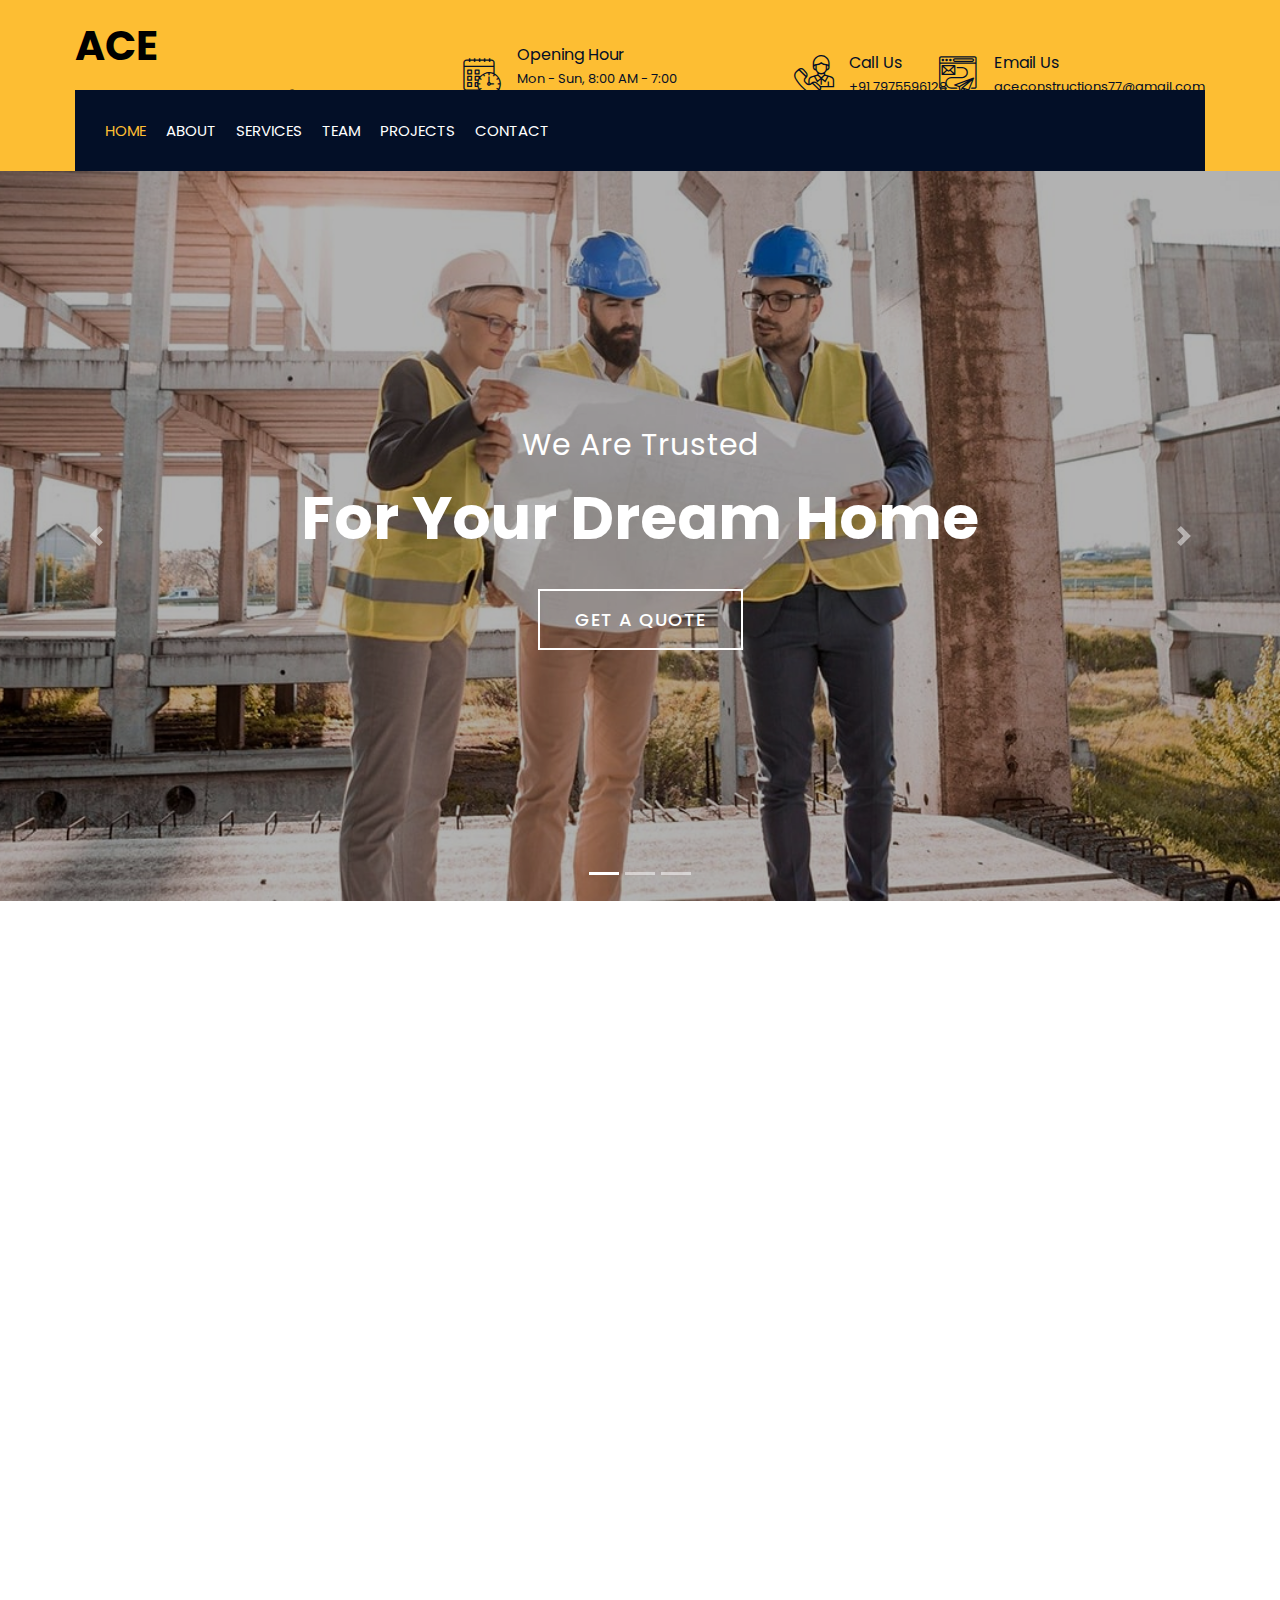
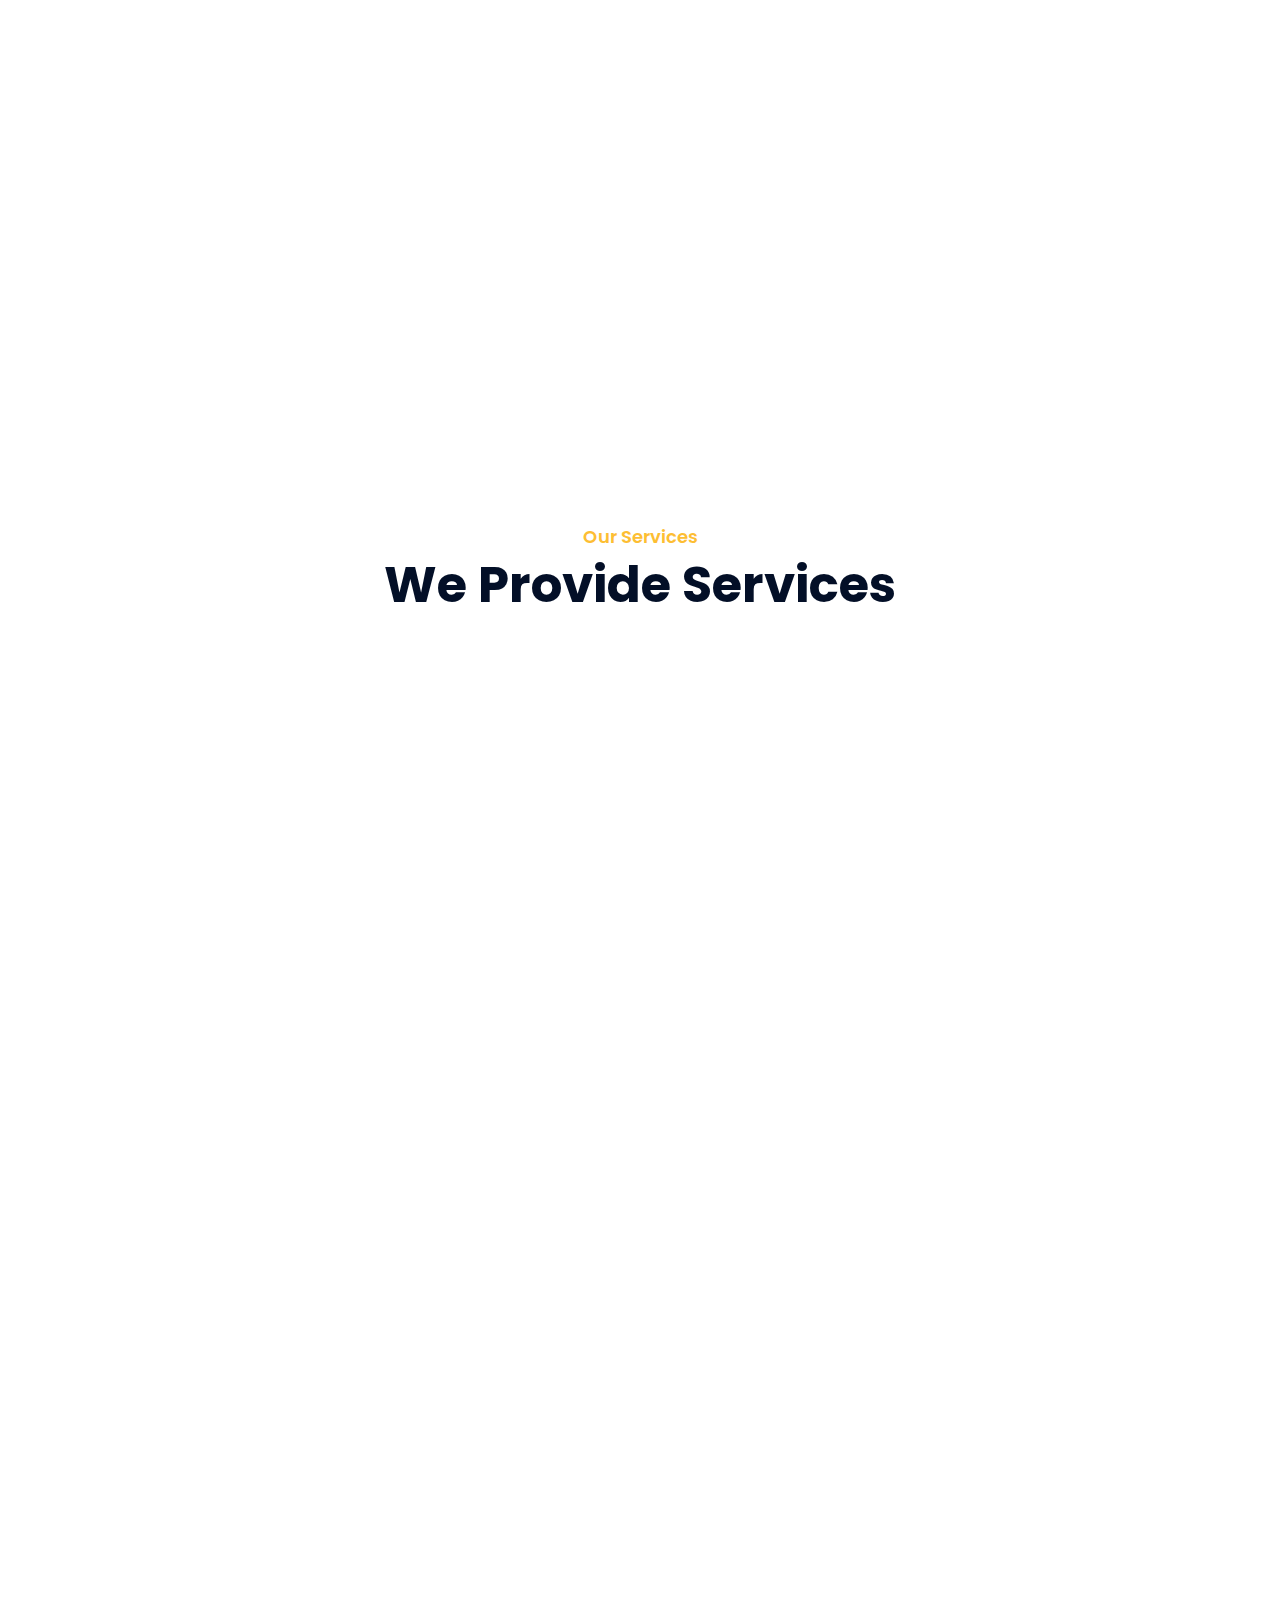
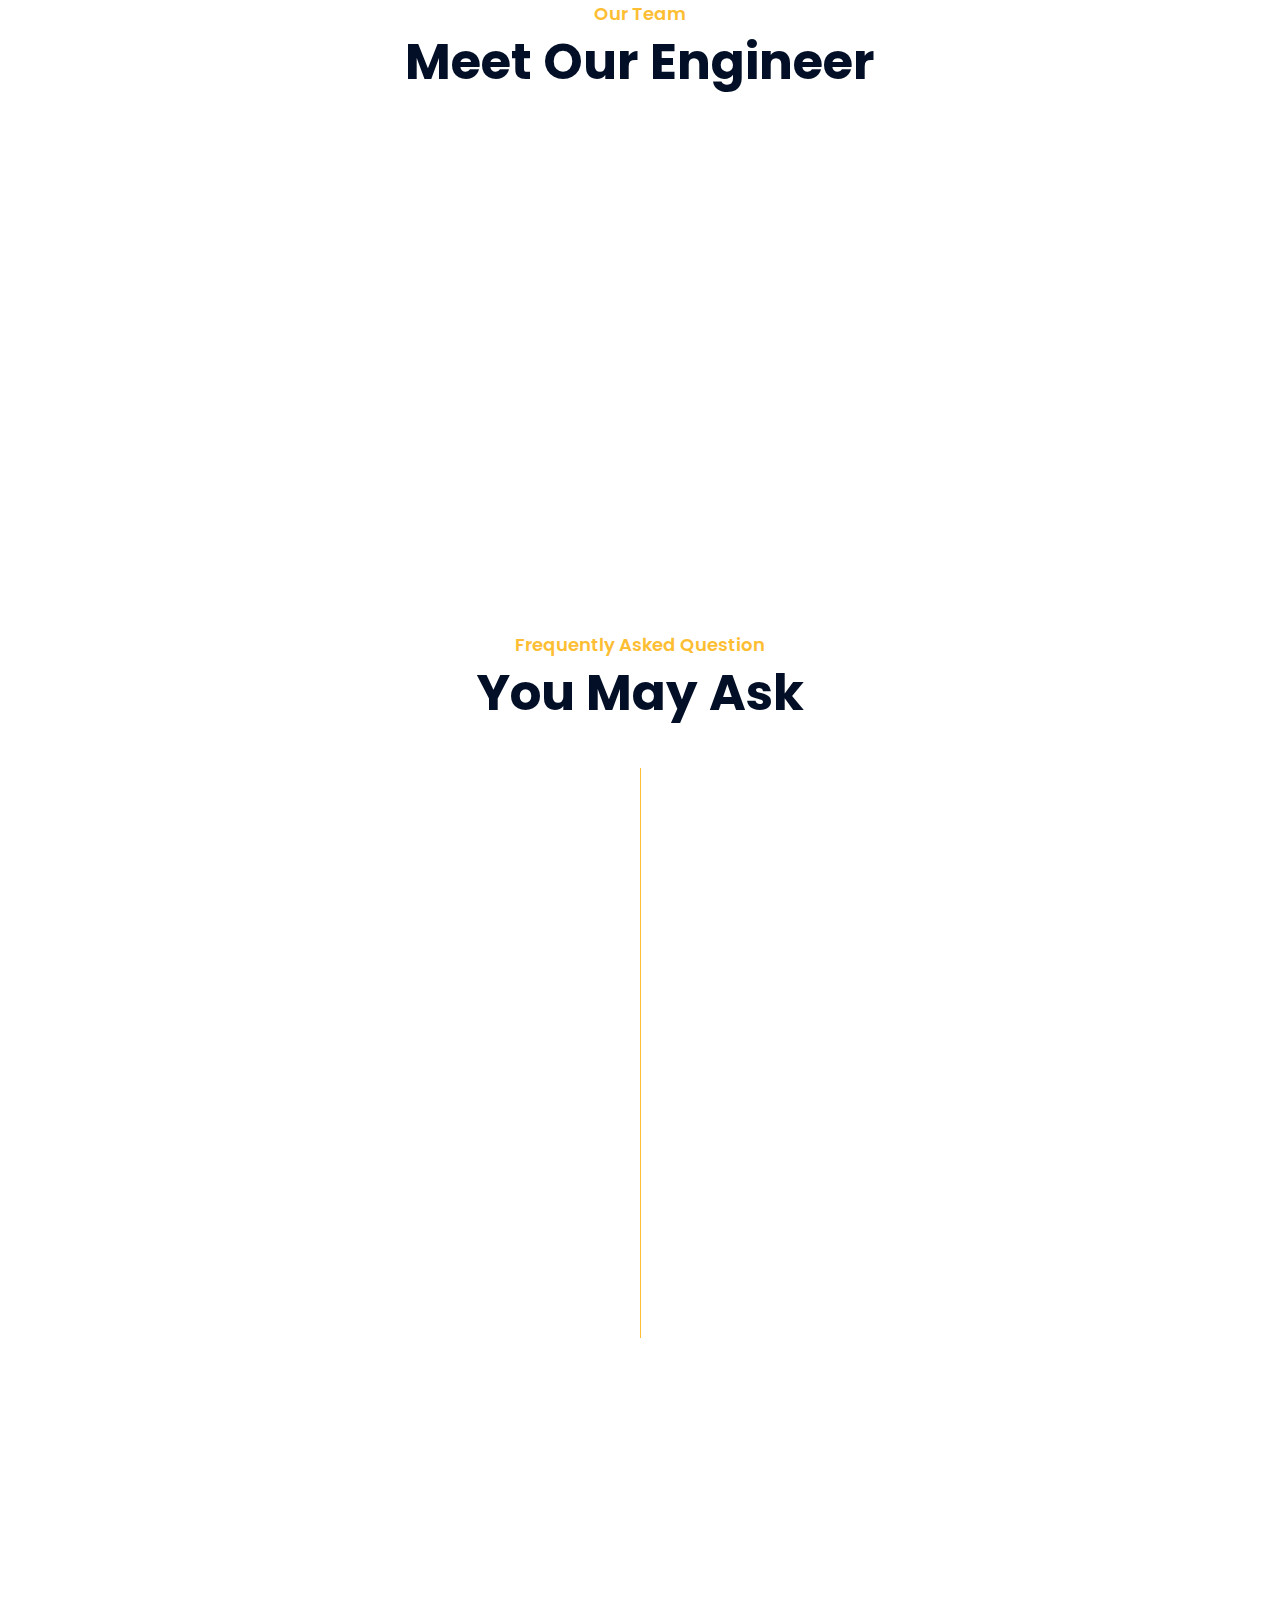
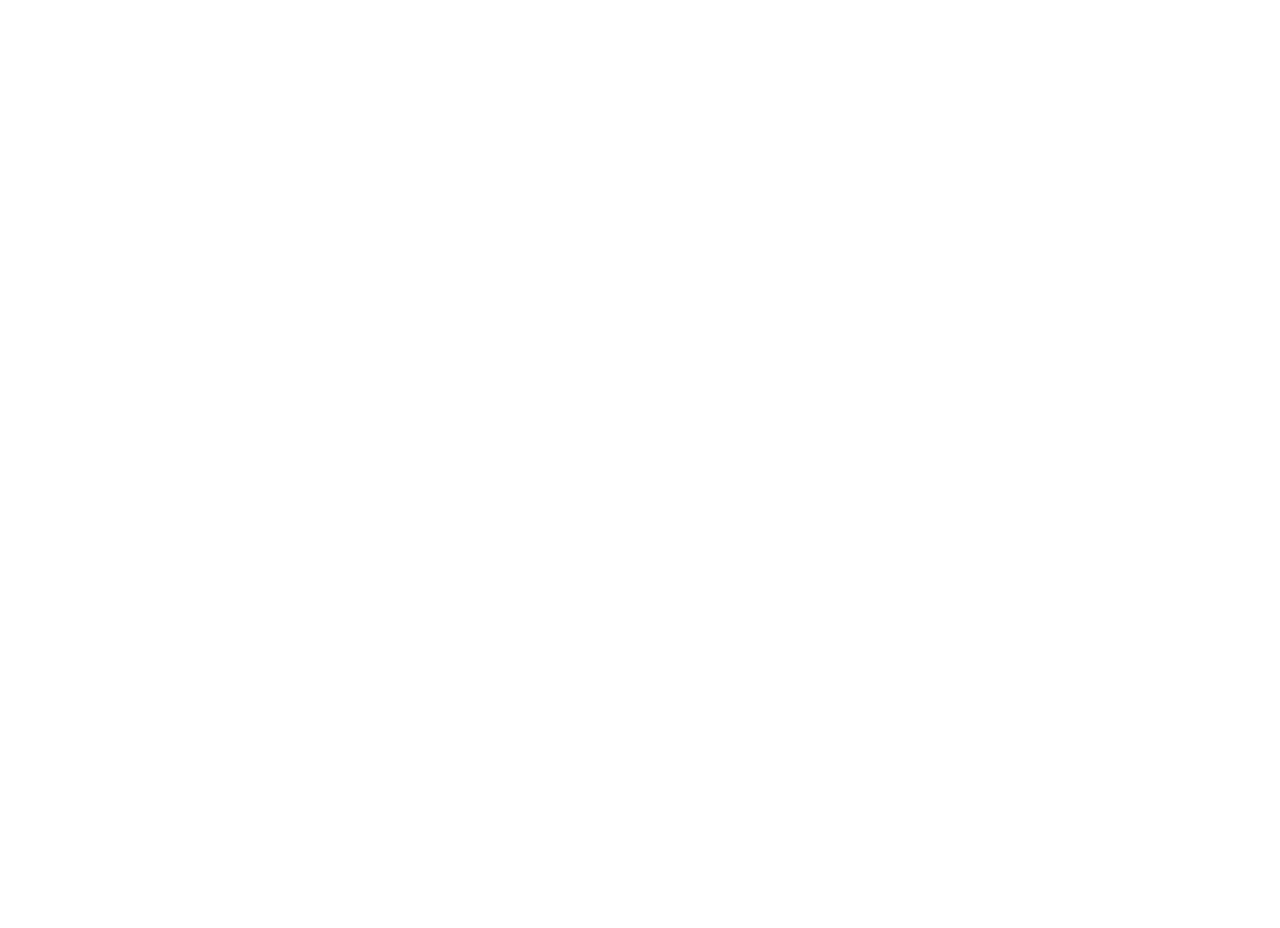
==== commit fae51a4e: "some changes" ====
--- a/index.html
+++ b/index.html
@@ -4,8 +4,8 @@
         <meta charset="utf-8">
         <title>Ace Constructions</title>
         <meta content="width=device-width, initial-scale=1.0" name="viewport">
-        <meta content="Construction Company Website Template" name="keywords">
-        <meta content="Construction Company Website Template" name="description">
+        <meta content="ACE Construction Company" name="keywords">
+        <meta content="At ACE Constructions, we turn your visions into reality. With a legacy of over 25 years in the industry, our team of expert engineers and craftsmen is dedicated to delivering top-notch construction, renovation, and design services. From residential homes to commercial projects, our commitment to quality and customer satisfaction is the cornerstone of our success. Trust ACE Constructions to bring precision, innovation, and excellence to every project we undertake." name="description">
 
         <!-- Favicon -->
         <link href="img/favicon.png" rel="icon">
@@ -36,7 +36,7 @@
                         <div class="col-lg-4 col-md-12">
                             <div class="logo">
                                 <a href="index.html">
-                                    <div class="ace-constructions">Ace Constructions</div>
+                                    <div class="ace-constructions">ACE Constructions</div>
                                     <!-- <img src="img/logo.jpg" alt="Logo"> -->
                                 </a>
                             </div>
